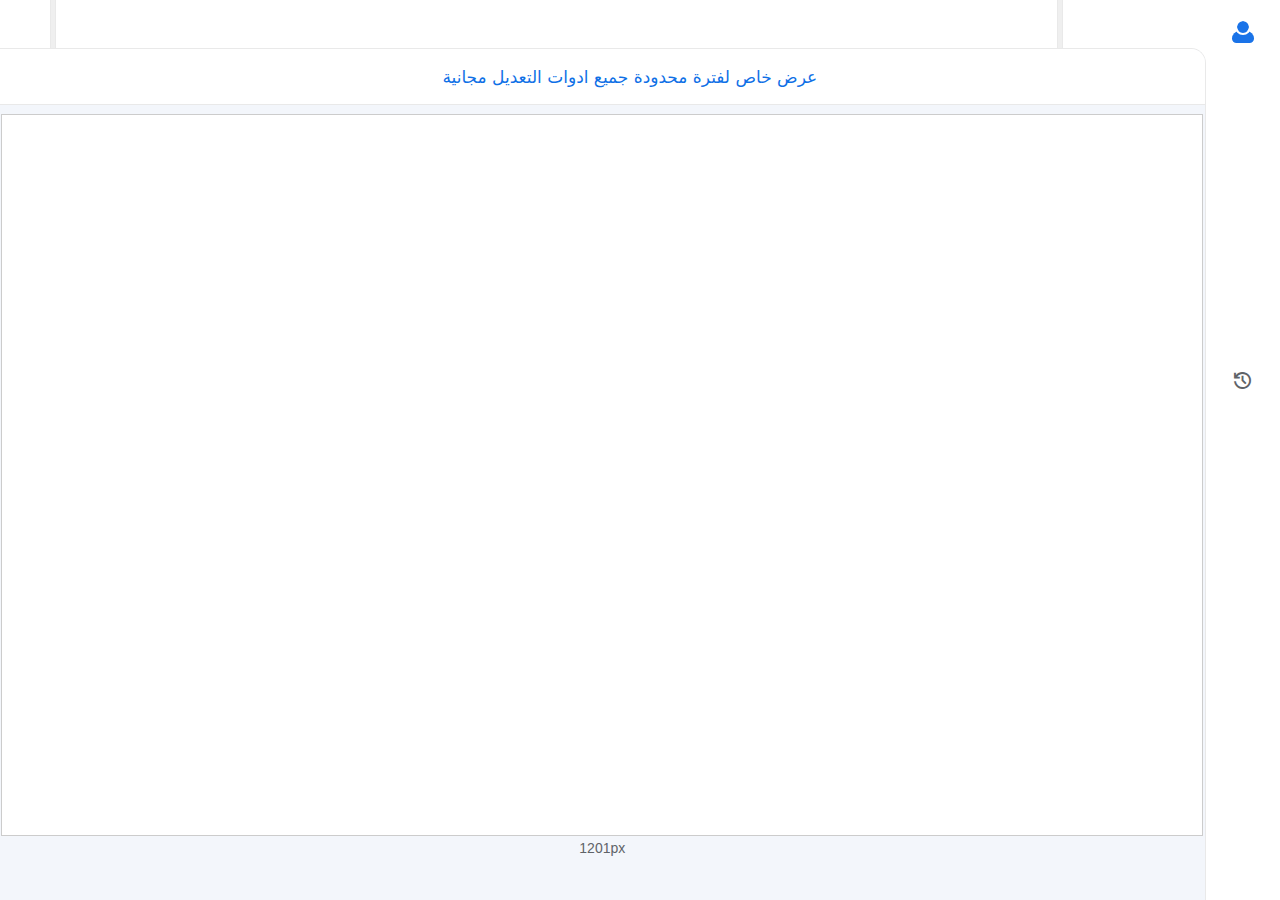
==== index.html @ 9582387e "Update index.html" ====
<!DOCTYPE html>
<html lang="en">
<head>
    <meta charset="UTF-8">
    <meta name="viewport" content="width=device-width, initial-scale=1.0">
    <title>Drawings</title>
    <link rel="icon" type="image/png" href="https://www.desktop-documentaries.com/images/Splice-logo.png">
    <!-- link-css -->
     <link rel="stylesheet" href="css/style1.css">
     <link rel="stylesheet" href="css/screen.css">
    <!-- link-js -->
     <script src="script/script1.js"></script>
    <!-- link-icon -->
    <script src="https://cdnjs.cloudflare.com/ajax/libs/fabric.js/5.2.4/fabric.min.js"></script>
    <link rel='stylesheet' href='https://cdn-uicons.flaticon.com/2.6.0/uicons-bold-rounded/css/uicons-bold-rounded.css'>
    <link rel="stylesheet" href="https://fonts.googleapis.com/css2?family=Material+Symbols+Outlined:opsz,wght,FILL,GRAD@20..48,100..700,0..1,-50..200&icon_names=history" />
    <script type="module" src="https://unpkg.com/ionicons@7.1.0/dist/ionicons/ionicons.esm.js"></script>
</head>
<body>

    <div class="contruol" id="" style="display: none;">
        <div class="flex"><img src="image/Splice-logo.png" style="height: 20px;margin-right: 10px;" alt=""><span>Drawings</span></div>
        <div class="flex">
            <button title="تصغير" onclick="maximizeWindow('normal')"><img style="height: 18px;" src="image/cl.svg" alt=""></button>
            <button title="تقليل" onclick="minimizeWindow()"><ion-icon name="remove-outline"></ion-icon></button>
            <div class="zoo">
                <button title="تكبير" onclick="maximizeWindow('fullscreen')"><ion-icon name="stop-outline"></ion-icon></button>
                <div id="maximizeOptions" class="dropdown">
                    <a class="sos"><label onclick="maximizeWindow('top-half')"><img src="image/Splice-logo.png" alt=""></label><label onclick="maximizeWindow('bottom-half')" style="margin: 0;"><img src="image/Splice-logo.png" alt=""></label></a>
                    <a><label onclick="maximizeWindow('left-half')" style="padding: 27px;"><img src="image/Splice-logo.png" alt=""></label><label onclick="maximizeWindow('right-half')" style="margin: 0;padding: 27px;"><img src="image/Splice-logo.png" alt=""></label></a>
                    <a><label><img src="image/Splice-logo.png" alt=""></label><label><img src="image/Splice-logo.png" alt=""></label><label style="margin: 0;"><img src="image/Splice-logo.png" alt=""></label></a>
                    <a class="xxxx"><label onclick="maximizeWindow('top-left-quarter')"><img src="image/Splice-logo.png" alt=""></label><label onclick="maximizeWindow('top-right-quarter')"><img src="image/Splice-logo.png" alt=""></label><label onclick="maximizeWindow('bottom-left-quarter')" style="margin-bottom: 0;"><img src="image/Splice-logo.png" alt=""></label><label onclick="maximizeWindow('bottom-right-quarter')" style="margin-bottom: 0;"><img src="image/Splice-logo.png" alt=""></label></a>
                </div>
            </div>
            <button title="اغلاق" id="a3" onclick="closeWindow()" style="font-size: 21px;"><ion-icon name="close-outline"></ion-icon></button>  
        </div>
    </div>

    <script>
       // إغلاق التطبيق
function closeWindow() {
    window.close();
}

// تصغير النافذة (إرسالها إلى الخلفية)
function minimizeWindow() {
    window.blur(); // يجعل النافذة في الخلفية
}

// إظهار أو إخفاء خيارات التكبير
function toggleMaximizeOptions() {
    const options = document.getElementById('maximizeOptions');
    options.style.display = options.style.display === 'block' ? '' : 'block';
}

// تنفيذ الخيار المحدد لتكبير النافذة
function maximizeWindow(option) {
    const options = document.getElementById('maximizeOptions');
    options.style.display = ''; // إخفاء قائمة الخيارات بعد الاختيار

    const width = screen.width;
    const height = screen.height;

    let left = 0;
    let top = 0;
    let newWidth = width;
    let newHeight = height;

    switch (option) {
        case 'fullscreen':
            left = 0;
            top = 0;
            newWidth = width;
            newHeight = height;
            break;
        case 'normal':
            newWidth = 800;
            newHeight = 600;
            left = (width - newWidth) / 2;
            top = (height - newHeight) / 2;
            break;
        case 'right-half':
            newWidth = width / 2;
            left = width / 2;
            top = 0;
            newHeight = height;
            break;
        case 'left-half':
            newWidth = width / 2;
            left = 0;
            top = 0;
            newHeight = height;
            break;
        case 'bottom-half':
            newHeight = height / 2;
            left = 0;
            top = height / 2;
            newWidth = width;
            break;
        case 'top-half':
            newHeight = height / 2;
            left = 0;
            top = 0;
            newWidth = width;
            break;
        case 'top-right-quarter':
            newWidth = width / 2;
            newHeight = height / 2;
            left = width / 2;
            top = 0;
            break;
        case 'bottom-right-quarter':
            newWidth = width / 2;
            newHeight = height / 2;
            left = width / 2;
            top = height / 2;
            break;
        case 'top-left-quarter':
            newWidth = width / 2;
            newHeight = height / 2;
            left = 0;
            top = 0;
            break;
        case 'bottom-left-quarter':
            newWidth = width / 2;
            newHeight = height / 2;
            left = 0;
            top = height / 2;
            break;
        default:
            console.error('Invalid maximize option');
            return;
    }

    // تحريك وتغيير حجم النافذة بناءً على الخيار
    window.moveTo(left, top);
    window.resizeTo(newWidth, newHeight);
}

    </script>

    <div class="contenter">
        <!-- 1 -->
            <div class="content1">
                <div class="content1-list">
                    <div class="filter"><button class="flex zo"><ion-icon name="filter-outline"></ion-icon></button></div>
                    <button class="back"><ion-icon name="caret-back-outline"></ion-icon></button>

                    <!-- window -->
                    <div class="window">
                        <div>
                            <div>
                                <div id="container1" class="content-wrapper"> <div class="Open_tap show-button" onclick="showContent(1)"> <a class="v"> <img src="image/1.png" alt=""> <span>قص خلفية الصور</span> </a> </div> <button class="flex zo close-button" onclick="closeDiv(1)"> <ion-icon name="close"></ion-icon> </button> </div>
                                <div id="container2" class="content-wrapper"> <div class="Open_tap show-button" onclick="showContent(2)"> <a class="v"> <img src="image/2.png" alt=""> <span>PDF تعديل ملف</span> </a> </div> <button class="flex zo close-button" onclick="closeDiv(2)"> <ion-icon name="close"></ion-icon> </button> </div>
                            </div>
                        </div>
                        <button class="window-add flex zo" id="showAkolBtn" title="New tab"><ion-icon name="add-outline"></ion-icon></button>
                    </div>

                    <button class="back"><ion-icon name="caret-forward-outline"></ion-icon></button>
                    <div class="back-button">
                        <button class="zo" onclick="undo()"><ion-icon name="arrow-back-outline"></ion-icon></button>
                        <button class="zo" onclick="redo()"><ion-icon name="arrow-forward-outline"></ion-icon></button>
                        <button class="zo" id="resetCanvasBtn"><i class="fi fi-br-rotate-right"></i></button>
                    </div>
                </div>
                <div class="content1-div">
                    <div class="content1-div-div"><div class="flex"><a class="so" style="margin-right: 10px;"></a><span>عرض خاص لفترة محدودة جميع ادوات التعديل مجانية</span></div></div>
                    <!-- ------------------- -->
                    <div id="canvas-container" width="1201px" style="position: relative; height: max-content; display: flex ; justify-content: center;">
                        <canvas id="canvas" width="1200px" height="720px" style="border: solid 1px #ccc;max-width: 100%;"></canvas>
                        <div style="top: 50%; transform: translateX(-50%); position: absolute; left: -29px;">
                            <span style="position: absolute; transform: rotate(90deg);width: max-content;">745px</span>
                        </div>
                        <span style="position: absolute; bottom: -20px; margin: auto;">1201px</span>
                    </div>

                    <!-- --------------------- -->
                    <div id="content1" class="content xxf"><div id="contentex1"></div></div>
                    <div id="content2" class="content xxf"><div id="contentex2"></div></div>
                    
                </div>

                <!-- 1 -->
                <div class="history-div box" id="box1"><div id="shapesContainer"></div></div>

                <!-- 2 -->
                <div class="history-div box" id="box2" style="width: auto;"><div id="lockedItemsContainer"></div></div>

                <!-- 3 -->
                <div class="history-div box" id="box3">
                    <label for="textColor" class="Edit"><a>Edit</a><span>لون النص</span></label>
                    <input type="color" class="haden" id="textColor" value="#000000" onchange="changeTextColor()"/>
                    <label for="shapeColor" class="Edit"><a>Edit</a><span>لون الشكل</span></label>
                    <input type="color" class="haden" id="shapeColor" value="#ff0000" onchange="changeShapeColor()"/>
                    <div onclick="changeColor()" class="Edit"><a>Edit</a><span>لون الخلفية</span></div>
                    <g></g>
                    <label for="shapeOpacity" class="Edit"><a><input type="range" id="shapeOpacity" min="0" max="1" step="0.01" value="1" onchange="changeShapeOpacity()"/></a><span>شفافية الشكل</span></label>
                    <div onclick="changeOpacity()" class="Edit"><a>Edit</a><span>شفافية الخلفية</span></div>
                    <g></g>
                    <div class="Edit">
                        <select class="input" id="textAlign" onchange="changeTextAlignment()">
                            <option value="left">يسار</option>
                            <option value="center">منتصف</option>
                            <option value="right">يمين</option>
                        </select>
                        <span>محاذاة النص</span>
                    </div>
                    <div class="Edit"><input class="input" type="number" id="textSize" value="20" min="10" max="100" onchange="changeTextSize()"/><span>حجم النص</span></div>
                    <g></g>
                    <div onclick="lock()" class="Edit"><a>Edit</a><span>اضافة قفل</span></div>
                    <div onclick="unlock()" class="Edit" style="display: none;"><a style="color: rgb(245, 63, 63);">Delete</a><span>الغاء قفل</span></div>
                </div>

                <!-- 4 -->
                <div class="history-div box" id="box4">
                    <label for="upload" class="Edit"><a>Add</a><span>اضف صورة</span></label>
                    <input type="file" class="haden" id="upload" accept="image/*" />
                    <div onclick="addText()" class="Edit"><a>Add</a><span>اضف نص</span></div>
                    <div onclick="addShadow()" class="Edit"><a>Add</a><span>اضف ظل</span></div>
                    <g></g>
                    <div onclick="removeShadow()" class="Edit"><a>Ok</a><span>ازالة الظل</span></div>
                </div>
                
                <!-- 5 -->
                <div class="history-div box" id="box5">
                    <div class="Edit" onclick="downloadAsImage()"><a>Download</a><img src="https://cdn-icons-png.flaticon.com/512/9205/9205302.png" alt=""></div>
                    <g></g>
                    <div class="Edit" onclick="downloadAsPSD()"><a>Download</a><img src="https://upload.wikimedia.org/wikipedia/commons/thumb/a/af/Adobe_Photoshop_CC_icon.svg/512px-Adobe_Photoshop_CC_icon.svg.png?20200616073617" alt=""></div>
                    <div class="Edit" onclick="downloadAsPremiere()"><a>Download</a><img src="https://upload.wikimedia.org/wikipedia/commons/thumb/4/40/Adobe_Premiere_Pro_CC_icon.svg/2101px-Adobe_Premiere_Pro_CC_icon.svg.png" alt=""></div>
                    <div class="Edit" onclick=""><a>Download</a><img src="https://upload.wikimedia.org/wikipedia/commons/thumb/f/fb/Adobe_Illustrator_CC_icon.svg/1200px-Adobe_Illustrator_CC_icon.svg.png" alt=""></div>
                    <div class="Edit" onclick=""><a>Download</a><img src="https://upload.wikimedia.org/wikipedia/commons/thumb/4/48/Adobe_InDesign_CC_icon.svg/1200px-Adobe_InDesign_CC_icon.svg.png" alt=""></div>
                    <div class="Edit" onclick=""><a>Download</a><img src="https://cdn-icons-png.flaticon.com/512/1014/1014296.png" alt=""></div>
                    <g></g>
                    <div class="Edit"><a>Download</a><img src="https://cdn-icons-png.flaticon.com/512/5968/5968775.png" alt=""></div>
                    <div class="Edit"><a>Download</a><img src="https://files.raycast.com/l1wnrfl0ui0xczjl1mk4qt28ow2t" alt=""></div>
                </div>

                <!-- 6 -->
                <div class="history-div box" id="acuonts">
                    <div class="Edit acuont-div"><a>تسجيل الدخول</a><div class="acuont"><span class="logen"><span></span></span></div></div>
                    <g></g>
                    <div class="Edit"><a>ادعمنا</a><span>ادعمنا لنستمر</span></div>
                    <div class="Edit"><a>مساهمة</a><span>ساهم معنا</span></div>
                    <div class="Edit"><a>مراسلة</a><span>تواصل مع الدعم</span></div>
                    <g></g>
                    <div class="Edit" id="enableAutoSave"><a>Ok</a><span>تفعيل الحفظ التلقائي</span></div>
                    <div class="Edit" id="disableAutoSave"><a style="color: rgb(243, 48, 48);">Cancel</a><span>الغاء الحفظ التلقائي</span></div>
                </div>
            </div>

        <!-- 2 -->
            <div class="content2">
                <button class="flex button1 v zo" id="acuont"><span class="logen"><span></span></span></button>
                <button class="flex button1 v zo" id="toggleBtn4" style="font-size: 24px;"><ion-icon name="add-outline"></ion-icon></button>
                <button class="flex button1 v zo" onclick="duplicate()"><ion-icon name="copy-outline"></ion-icon></button>
                <button class="flex button1 v zo" id="toggleBtn3"><ion-icon name="brush-outline"></ion-icon></button>
                <button class="flex button1 v zo" id="toggleBtn1"><ion-icon name="shapes-outline"></ion-icon></button>
                <button class="flex button1 v zo" id="toggleBtn5"><ion-icon name="download-outline"></ion-icon></button>
                <button class="flex button1 v zo" id="toggleBtn2"><span class="material-symbols-outlined"> history </span></button>
                <button class="flex button1 v zo" onclick="deleteObjects()"><ion-icon name="trash-outline"></ion-icon></button>
            </div>


    </div>

<!--     -->
    <!-- --------------------- -->
     <div id="akol-overlay">
     <div id="akol-popup" class="show">
        <div class="omly">
            <div class="v"><img src="image/Splice-logo.png" style="height: 25px; border-radius: 6px; margin-right: 10px;" alt=""><span>Drawings</span></div>
            <div>
                <div class="acuont flex zo"><span class="logen"><span></span></span></div>
                <button id="closeAkolBtn" class="flex button1 v zo"><ion-icon name="close-outline"></ion-icon></button>
            </div>
        </div>
        <!-- <h2>تصفح إضافاتنا بضغطة زر</h2> -->
        <div class="toggle-button" style="margin: 16px;">
            <div class="Background">
                <div class="Background-div" style="background-image: url(image/download\ \(1\).png);"><span></span><img src="image/download (2).png" alt=""></div>
                <div class="show-div">
                  <img src="image/1.png" alt="">
                  <br>
                  <button onclick="toggleShowButton(1)">Open</button><span>قص خلفية الصور</span>
                  <span class="on"></span>
                </div>
            </div>
            
            <div class="Background">
                <div class="Background-div"><img src="https://www.almowaten.net/wp-content/uploads/2020/09/%D8%AA%D8%AD%D9%88%D9%8A%D9%84-%D8%B5%D9%88%D8%B1%D8%A9-%D8%A7%D9%84%D9%89-pdf.jpg" alt=""></div>
                <div class="show-div">
                  <img src="image/2.png" alt="">
                  <br>
                  <button onclick="toggleShowButton(2)">Open</button><span>PDF تعديل ملف</span>
                </div>
            </div>
          </div>          
     </div>
    </div>

    <script>
        const canvas = new fabric.Canvas('canvas');
    let undoHistory = [];
    let redoHistory = [];

    // رفع الصورة
    // رفع الصورة
document.getElementById('upload').addEventListener('change', function (e) {
    const reader = new FileReader();
    reader.onload = function (event) {
        fabric.Image.fromURL(event.target.result, function (img) {
            canvas.clear();

            // إضافة الصورة بحجمها الأصلي
            canvas.add(img);
            canvas.centerObject(img);  // لضبط الصورة في منتصف الـ canvas
            img.setCoords();
        });
    };
    reader.readAsDataURL(e.target.files[0]);
});


// تمكين سحب وإفلات الصورة
const canvasContainer = document.getElementById('canvas-container');

// إضافة حدث السحب
canvasContainer.addEventListener('dragover', function (e) {
    e.preventDefault();  // منع التصرف الافتراضي للسحب (لا يسمح بإفلات الملفات)
});

canvasContainer.addEventListener('drop', function (e) {
    e.preventDefault();  // منع التصرف الافتراضي (مثل فتح الملف)

    const file = e.dataTransfer.files[0];  // الحصول على الملف الذي تم سحبه
    if (file && file.type.startsWith('image/')) {  // التحقق من أن الملف صورة
        const reader = new FileReader();
        reader.onload = function (event) {
            fabric.Image.fromURL(event.target.result, function (img) {
                canvas.clear();  // مسح الـ Canvas قبل إضافة الصورة

                // إضافة الصورة بحجمها الأصلي
                canvas.add(img);

                // وضع الصورة في منتصف الـ Canvas
                img.set({
                    left: (canvas.width - img.width) / 2,
                    top: (canvas.height - img.height) / 2
                });

                img.setCoords();  // تحديث الإحداثيات
                canvas.renderAll();  // إعادة رسم الـ Canvas
            });
        };
        reader.readAsDataURL(file);  // قراءة الملف كـ URL
    } else {
        alert("يرجى سحب صورة فقط.");
    }
});

    // أدوات التعديل
    function addText() {
        const text = new fabric.Textbox('نص جديد', {
            left: 50,
            top: 50,
            fontSize: 20,
            fill: '#000',
            textAlign: 'left'
        });
        canvas.add(text);
        saveState();
    }

    function changeColor() {
        const color = prompt('اختر لون الخلفية (مثال: red, #00ff00):', '#ffffff');
        canvas.setBackgroundColor(color, canvas.renderAll.bind(canvas));
        saveState();
    }

    function resize() {
        const activeObject = canvas.getActiveObject();
        if (activeObject) {
            const newWidth = parseInt(prompt("أدخل العرض الجديد:", activeObject.width)) || activeObject.width;
            const newHeight = parseInt(prompt("أدخل الارتفاع الجديد:", activeObject.height)) || activeObject.height;
            activeObject.scaleToWidth(newWidth);
            activeObject.scaleToHeight(newHeight);
            canvas.renderAll();
            saveState();
        } else {
            alert("اختر عنصراً لتغيير حجمه!");
        }
    }

    function changeOpacity() {
        const activeObject = canvas.getActiveObject();
        if (activeObject) {
            let opacity = parseFloat(prompt("أدخل نسبة الشفافية (0 إلى 1):", activeObject.opacity));
            if (isNaN(opacity) || opacity < 0 || opacity > 1) {
                alert("الرجاء إدخال قيمة صالحة بين 0 و 1.");
                return;
            }
            activeObject.set('opacity', opacity);
            canvas.renderAll();
            saveState();
        } else {
            alert("اختر عنصراً لتغيير شفافيته!");
        }
    }

    function addShadow() {
    const activeObject = canvas.getActiveObject();
    if (activeObject) {
        // طلب القيم من المستخدم
        const shadowColor = prompt('اختر لون الظل (مثال: rgba(0,0,0,0.5)):', 'rgba(0,0,0,0.5)');
        const shadowBlur = parseInt(prompt('أدخل سماكة الظل (الضبابية):', '10')) || 10;
        const shadowOffsetX = parseInt(prompt('أدخل اتجاه الظل في المحور X (المسافة الأفقية):', '5')) || 5;
        const shadowOffsetY = parseInt(prompt('أدخل اتجاه الظل في المحور Y (المسافة الرأسية):', '5')) || 5;

        // تعيين الظل باستخدام القيم المدخلة
        activeObject.set('shadow', {
            color: shadowColor,
            blur: shadowBlur,
            offsetX: shadowOffsetX,
            offsetY: shadowOffsetY
        });
        
        canvas.renderAll();
        saveState();
    } else {
        alert("اختر عنصراً لإضافة ظل له!");
    }
}

      // إزالة الظل
      function removeShadow() {
        const activeObject = canvas.getActiveObject();
        if (activeObject) {
            activeObject.set('shadow', null);
            canvas.renderAll();
            saveState();
        } else {
            alert("اختر عنصراً لإزالة الظل منه!");
        }
    }

    function duplicate() {
        const activeObject = canvas.getActiveObject();
        if (activeObject) {
            activeObject.clone(function (cloned) {
                cloned.set({ left: activeObject.left + 50, top: activeObject.top + 50 });
                canvas.add(cloned);
                saveState();
            });
        } else {
            alert("اختر عنصراً لنسخه!");
        }
    }

// إضافة دالة لإغلاق العنصر
function lock() {
const activeObject = canvas.getActiveObject();
if (activeObject) {
    // التحقق مما إذا كان العنصر مغلقًا بالفعل
    if (activeObject.selectable === false) {
        alert("العنصر مغلق بالفعل!");
    } else {
        const lockDate = new Date().toLocaleString();  // الحصول على التاريخ والوقت الحالي

        // قفل العنصر
        activeObject.set({
            lockMovementX: true,
            lockMovementY: true,
            lockRotation: true,
            lockScalingX: true,
            lockScalingY: true,
            selectable: false, // منع التحديد
            evented: false // منع التفاعل
        });

        // إضافة العنصر المغلق إلى الديف
        addLockedItemToHistory(activeObject, lockDate);

        canvas.renderAll();
        saveState();
    }
} else {
    alert("اختر عنصراً لقفله!");
}
}

// إضافة العنصر المغلق إلى التاريخ في الديف
function addLockedItemToHistory(object, lockDate) {
const lockedItemsContainer = document.getElementById('lockedItemsContainer');

// إنشاء div جديد لكل عنصر مغلق
const itemDiv = document.createElement('div');
itemDiv.classList.add('locked-item');

// إضافة التاريخ والاسم وزر إلغاء القفل
const itemText = document.createElement('span');
itemText.textContent = `عنصر مغلق في: ${lockDate}`;

const unlockButton = document.createElement('button');
unlockButton.innerHTML = '<ion-icon name="close-outline"></ion-icon>';
unlockButton.onclick = function () {
    unlockItem(object, itemDiv);  // إلغاء القفل عند الضغط
};

// إضافة الكلاسات
unlockButton.classList.add('flex', 'button1', 'zo');


itemDiv.appendChild(itemText);
itemDiv.appendChild(unlockButton);
lockedItemsContainer.appendChild(itemDiv);
}

// دالة لإلغاء قفل العنصر
function unlockItem(object, itemDiv) {
if (object) {
    object.set('lockMovementX', false);
    object.set('lockMovementY', false);
    object.set('lockRotation', false);
    object.set('lockScalingX', false);
    object.set('lockScalingY', false);
    object.set('selectable', true); // تمكين التحديد
    object.set('evented', true); // تمكين التفاعل
    canvas.renderAll();
    saveState();

    // إخفاء العنصر من التاريخ بعد إلغاء قفله
    itemDiv.style.display = 'none';
}
}

    function deleteObjects() {
        const activeObjects = canvas.getActiveObjects();
        if (activeObjects.length > 0) {
            activeObjects.forEach(object => canvas.remove(object));
            saveState();
        } else {
            alert("اختر العناصر التي تريد حذفها!");
        }
    }

    // حفظ الحالة الحالية
    function saveState() {
        undoHistory.push(canvas.toJSON());
        redoHistory = []; // عند حفظ حالة جديدة، يتم مسح ال Redo History
    }

    // تنزيل كصورة
    function downloadAsImage() {
        const dataURL = canvas.toDataURL({ format: 'png' });
        const link = document.createElement('a');
        link.href = dataURL;
        link.download = 'canvas-image.png';
        link.click();
    }

    // تنزيل كملف فوتوشوب (PSD)
    function downloadAsPSD() {
        alert('تنزيل كملف فوتوشوب يتطلب مكتبة خاصة لتحويل البيانات إلى PSD. يمكنك استخدام مكتبات مثل psd.js.');
    }

    // تنزيل كملف أدوبي بريمير
    function downloadAsPremiere() {
        alert('تنزيل كملف أدوبي بريمير يتطلب تنسيق XML مناسب. يمكنك استخدام مكتبات أو حلول برمجية لتصدير هذا النوع من الملفات.');
    }

    // العودة للتعديل السابق (Undo)
    function undo() {
        if (undoHistory.length > 0) {
            const lastState = undoHistory.pop();
            redoHistory.push(canvas.toJSON());
            canvas.loadFromJSON(lastState, function () {
                canvas.renderAll();
            });
        } else {
            alert("لا يمكن العودة للتعديل السابق!");
        }
    }

    // التحديث الجديد (Redo)
    function redo() {
        if (redoHistory.length > 0) {
            const nextState = redoHistory.pop();
            undoHistory.push(canvas.toJSON());
            canvas.loadFromJSON(nextState, function () {
                canvas.renderAll();
            });
        } else {
            alert("لا يوجد تحديث جديد!");
        }
    }

    // تغيير محاذاة النص
    function changeTextAlignment() {
        const alignment = document.getElementById('textAlign').value;
        const activeObject = canvas.getActiveObject();
        if (activeObject && activeObject.type === 'textbox') {
            activeObject.set('textAlign', alignment);
            canvas.renderAll();
            saveState();
        }
    }

    // تغيير حجم النص
    function changeTextSize() {
        const size = parseInt(document.getElementById('textSize').value) || 20;
        const activeObject = canvas.getActiveObject();
        if (activeObject && activeObject.type === 'textbox') {
            activeObject.set('fontSize', size);
            canvas.renderAll();
            saveState();
        }
    }

    // تغيير لون النص
    function changeTextColor() {
        const color = document.getElementById('textColor').value;
        const activeObject = canvas.getActiveObject();
        if (activeObject && activeObject.type === 'textbox') {
            activeObject.set('fill', color);
            canvas.renderAll();
            saveState();
        }
    }

    // تغيير لون الشكل
    function changeShapeColor() {
const color = document.getElementById('shapeColor').value;
const activeObject = canvas.getActiveObject();
if (activeObject) {
    if (activeObject.set) {
        activeObject.set('fill', color);  // تغيير اللون إذا كان الكائن يدعم ذلك
        if (activeObject.type === 'line') {
            activeObject.set('stroke', color);  // تغيير اللون للخطوط (stroke)
        }
        canvas.renderAll();
        saveState();
    }
} else {
    alert("اختر عنصراً لتغيير لونه!");
}
}


    // تغيير شفافية الشكل
    function changeShapeOpacity() {
        const opacity = parseFloat(document.getElementById('shapeOpacity').value);
        const activeObject = canvas.getActiveObject();
        if (activeObject) {
            activeObject.set('opacity', opacity);
            canvas.renderAll();
            saveState();
        }
    }

    // إنشاء الأشكال
    function initializeShapes() {
        const shapesContainer = document.getElementById('shapesContainer');
        const shapes = [
             new fabric.Circle({ radius: 15, fill: 'rgb(95 99 104)' }), // دائرة
    new fabric.Rect({ width: 30, height: 30, fill: 'rgb(95 99 104)' }), // مربع
    new fabric.Triangle({ width: 30, height: 30, fill: 'rgb(95 99 104)' }), // مثلث
    new fabric.Ellipse({ rx: 15, ry: 15, fill: 'rgb(95 99 104)' }), // بيضاوي
    new fabric.Polygon([{ x: 0, y: 0 }, { x: 30, y: 0 }, { x: 15, y: 30 }], { fill: 'rgb(95 99 104)' }), // مثلث مائل
    new fabric.Polygon([{ x: 0, y: 0 }, { x: 15, y: 0 }, { x: 7.5, y: 22.5 }], { fill: 'rgb(95 99 104)' }), // مثلث صغير
    new fabric.Polygon([{ x: 0, y: 0 }, { x: 22.5, y: 0 }, { x: 11.25, y: 11.25 }], { fill: 'rgb(95 99 104)' }), // مثلث مائل آخر
    new fabric.Line([0, 0, 30, 30], { stroke: 'rgb(95 99 104)' }), // خط
    new fabric.Polygon([{ x: 7.5, y: 7.5 }, { x: 30, y: 10 }, { x: 22.5, y: 30 }], { fill: 'rgb(95 99 104)' }), // مثلث مختلف
    new fabric.Rect({ width: 30, height: 30, fill: 'rgb(95 99 104)' }), // مستطيل
    new fabric.Circle({ radius: 15, fill: 'rgb(95 99 104)' }), // دائرة أخرى

    // الأشكال الجديدة:
    new fabric.Polygon([{ x: 15, y: 0 }, { x: 18, y: 7.5 }, { x: 30, y: 7.5 }, { x: 21, y: 12.5 }, { x: 24, y: 20 }, { x: 15, y: 15 }, { x: 6, y: 20 }, { x: 9, y: 12.5 }, { x: 0, y: 7.5 }, { x: 12, y: 7.5 }], { fill: 'rgb(95 99 104)' }), // نجم
    new fabric.Polygon([{ x: 10, y: 0 }, { x: 30, y: 15 }, { x: 15, y: 25 }, { x: 0, y: 15 }], { fill: 'rgb(95 99 104)' }), // شكل رباعي مائل
    new fabric.Polygon([{ x: 0, y: 0 }, { x: 10, y: 10 }, { x: 5, y: 20 }, { x: 0, y: 15 }], { fill: 'rgb(95 99 104)' }), // شبه منحرف
    new fabric.Polygon([{ x: 5, y: 0 }, { x: 25, y: 0 }, { x: 30, y: 20 }, { x: 0, y: 20 }], { fill: 'rgb(95 99 104)' }), // مستطيل مع زاوية حادة
    new fabric.Polygon([{ x: 0, y: 0 }, { x: 15, y: 0 }, { x: 20, y: 15 }, { x: 10, y: 20 }, { x: 0, y: 15 }], { fill: 'rgb(95 99 104)' }), // شكل خماسي
    new fabric.Polygon([{ x: 0, y: 0 }, { x: 5, y: 20 }, { x: 25, y: 20 }, { x: 30, y: 0 }], { fill: 'rgb(95 99 104)' }), // شكل مائل آخر
    new fabric.Polygon([{ x: 15, y: 0 }, { x: 18, y: 5 }, { x: 30, y: 5 }, { x: 20, y: 12 }, { x: 22, y: 20 }, { x: 15, y: 15 }], { fill: 'rgb(95 99 104)' }), // شكل متعدد الأضلاع
    new fabric.Rect({ width: 30, height: 15, fill: 'rgb(95 99 104)' }), // مستطيل صغير
    new fabric.Line([0, 0, 15, 30], { stroke: 'rgb(95 99 104)' }),
        ];

        shapes.forEach(shape => {
            const previewCanvas = document.createElement('canvas');
            previewCanvas.width = 30;
            previewCanvas.height = 30;
            previewCanvas.className = 'shape-preview';
            const previewCtx = new fabric.StaticCanvas(previewCanvas);
            previewCtx.add(shape);

            previewCanvas.addEventListener('click', () => {
                const clone = fabric.util.object.clone(shape);
                clone.set({ left: 100, top: 100 });
                canvas.add(clone);
                saveState();
            });

            shapesContainer.appendChild(previewCanvas);
        });
    }



    let isAutoSaveEnabled = false; // حالة الحفظ التلقائي

// تفعيل الحفظ التلقائي
document.getElementById('enableAutoSave').addEventListener('click', function () {
    isAutoSaveEnabled = true;
    localStorage.setItem('autoSaveEnabled', true);
    alert("تم تفعيل الحفظ التلقائي.");
    saveCanvasToLocalStorage();
});

// إلغاء الحفظ التلقائي
document.getElementById('disableAutoSave').addEventListener('click', function () {
    isAutoSaveEnabled = false;
    localStorage.removeItem('autoSaveEnabled');
    localStorage.removeItem('canvasData');
    alert("تم إلغاء الحفظ التلقائي. لن يتم حفظ أي تغييرات بعد الآن.");
});

// حفظ حالة الـ canvas إلى localStorage
function saveCanvasToLocalStorage() {
    if (isAutoSaveEnabled) {
        const canvasData = canvas.toJSON();
        localStorage.setItem('canvasData', JSON.stringify(canvasData));
    }
}

// استعادة حالة الـ canvas من localStorage
function loadCanvasFromLocalStorage() {
    const autoSaveStatus = localStorage.getItem('autoSaveEnabled');
    if (autoSaveStatus === 'true') {
        isAutoSaveEnabled = true;
        const canvasData = localStorage.getItem('canvasData');
        if (canvasData) {
            canvas.loadFromJSON(canvasData, function () {
                canvas.renderAll();
            });
        }
    }
}

// حفظ تلقائي عند تعديل أو قفل العناصر
canvas.on('object:modified', saveCanvasToLocalStorage);
canvas.on('object:added', saveCanvasToLocalStorage);
canvas.on('object:removed', saveCanvasToLocalStorage);

// تحقق من حالة قفل العناصر واحفظ
canvas.on('object:locked', saveCanvasToLocalStorage);
canvas.on('object:unlocked', saveCanvasToLocalStorage);

// تحميل حالة الـ canvas عند فتح الصفحة
window.addEventListener('load', loadCanvasFromLocalStorage);





        document.getElementById('resetCanvasBtn').addEventListener('click', function () {
        // عرض نافذة التأكيد
        const confirmation = confirm("هل أنت متأكد أنك تريد حذف جميع المحتويات؟");
        
        if (confirmation) {
            // إذا أكد المستخدم، يتم مسح الـ Canvas
            canvas.clear();
            saveState(); // حفظ حالة جديدة بعد الحذف
        } else {
            // إذا ألغى المستخدم، لا يتم فعل شيء
            alert("تم إلغاء عملية إعادة المحتوى.");
        }
    });

    // تهيئة الأشكال
    initializeShapes();
</script>


<script>
 // روابط متعددة لعرضها في الـ divs المختلفة
 const urls = [
      "image.html",  // الرابط الأول
      "pdf.html"                 // الرابط الثاني
    ];

    // دالة لإضافة iframe داخل div بناءً على الرابط
    function addIframeToDiv(divId, url) {
      const iframe = document.createElement("iframe");
      iframe.src = url;
      iframe.width = "100%";      // تعيين العرض إلى 100%
      iframe.height = "600px";    // تعيين الارتفاع
      iframe.frameBorder = "0";   // إزالة الإطار حول الـ iframe

      // إضافة الـ iframe إلى الـ div
      document.getElementById(divId).appendChild(iframe);
    }

    // عند تحميل الصفحة، نقوم بإضافة الـ iframe إلى كل div
    window.onload = function() {
      // إضافة iframe للمحتوى الأول
      addIframeToDiv("contentex1", urls[0]);

      // إضافة iframe للمحتوى الثاني
      addIframeToDiv("contentex2", urls[1]);
    };
</script>
</body>
</html>
---- css/style1.css ----
html {
    scrollbar-width: none;
}
body {
    width: 100%;
    height: var(--height-body);
    margin: 0;
    padding: 0;
    font-size: 14px;
    color: rgb(95 99 104);
    font-family: sans-serif;
    background-color: #fff;
}
/* طبقة التعتيم */
.overlay {
    position: fixed;
    top: 0;
    left: 0;
    width: 100%;
    height: 100%;
    background-color: rgba(0, 0, 0, 0); /* خلفية شفافة */
    z-index: 999; /* فوق جميع العناصر */
    display: none; /* مخفي افتراضيًا */
}
/* list-style */
.flex {
    display: flex;
    justify-content: center;
    align-items: center;
}
.v {
    position: relative;
}
.so {
    background-image: url(https://github.com/Tybascript1234/Drawings/blob/main/ff.png?raw=true);
    background-size: cover;
    display: block;
    width: 45px;
    height: 45px;
}
.v::before {
    z-index: 2;
    position: absolute;
    left: 0;
    top: 0;
    content: '';
    width: var(--width);
    height: var(--height);
}
.zo {
    position: var(--position-relative);
}
.zo::before {
    position: var(--position-absolute);
    width: var(--width);
    height: var(--height);
    z-index: 2;
    content: '';
    background-color: #00000000;
    width: 50%;
    height: 50%;
    border-radius: 50%;
    transition: ease 0.2s;
    left: auto;
    top: auto;
}
.zo:hover::before {
    width: 100%;
    height: 100%;
    background-color: #f3f6fb;
}
.zo:active::before {
    transition: ease 0.1s;
    transform: scale(0.90);
}
.zo:hover {
    color: rgb(57, 60, 63);
}
.zo:hover .logen span {
    outline-color: #f3f6fb;
}
button {
    color: rgb(95 99 104);
    cursor: pointer;
}
:root {
    --width: 100%;
    --height: 100%;
    --height-body: 100vh;
    --width-2: -webkit-fill-available;
    --height-2: -webkit-fill-available;
    --scrollbar-width: none;
    --overflow-hidden: hidden;
    --overflow-auto: auto;
    --overflow-scroll: scroll;
    --display-block: block;
    --display-flex: flex;
    --display-grid: grid;
    --position-absolute: absolute;
    --position-fixed: fixed;
    --position-relative: relative;
}
ion-icon,.material-symbols-outlined,i {
    position: relative;
    z-index: 4;
    user-select: none;
    display: var(--display-block);
}
i {
    display: flex;
    font-size: large;
}
ion-icon::before {
    position: absolute;
    top: 0;
    left: 0;
    z-index: 1;
    width: var(--width);
    height: var(--height);
}

/* the-code */
.contenter {
    display: var(--display-flex);
    width: var(--width);
    height: var(--height);
    position: var(--position-relative);
}
.content1,.content2 {
    height: var(--height-2);
}

/* content1 */
.content1 {
    width: var(--width-2);
    position: relative;
}
.content1-list {
    width: var(--width-2);
    height: 48px;
    display: flex;
    align-items: center;
    background: white;
    position: relative;
    z-index: 120;
    position: absolute;
    top: 0;
}
.content1-list div {
    height: var(--height);
    display: var(--display-flex);
    align-items: center;
}
.filter {
    width: 50px;
}
.filter button {
    margin: auto;
    padding: 0;
    overflow: var(--overflow-hidden);
    width: 37px;
    height: 37px;
    border-radius: 25px;
    border: none;
    background: #0000;
    font-size: 22px;
}
.content1-div {
    overflow: auto;
    position: var(--position-relative);
    width: var(--width-2);
    height: -webkit-fill-available;
    display: var(--display-flex);
    align-items: center;
    margin-top: 48px;
    background-color: #f3f6fb;
    justify-content: center;
    border-top: solid 1px #e9e9e9;
    border-right: solid 1px #e9e9e9;
    border-radius: 0px 15px 0px 0px;
}
.content1-div-div {
    cursor: pointer;
    transition: ease 0.2s;
    position: absolute;
    z-index: 10;
    top: 0;
    left: 0;
    width: var(--width-2);
    display: var(--display-flex);
    align-items: center;
    justify-content: center;
    height: 55px;
    font-size: 17px;
    color: rgb(15 112 230);
    background-color: white;
    font-weight: 500;
    font-family: system-ui;
    border-bottom: solid 1px #e9e9e9;
}
.content1-div-div:hover {
    color: #0a4d9e;
}
.window {
    transition: ease 0.3s;
    flex: 1 1 auto;
    border-left: solid 1px #e9e9e9;
}
.back {
    padding: 0 2px;
    height: 100%;
    font-size: 20px;
    border: none;
    border-left: solid 1px #e9e9e9;
}
.back:hover {
    background-color: #00000018;
}
.back:active {
    background-color: #0000000e;
}
.content2 {
    position: sticky;
    padding: 10px 0;
    width: 79px;
    /* border-right: solid 1px #e9e9e9; */
    text-align: -webkit-center;
    top: 0;
    height: -webkit-fill-available;
}
.button1 {
    transition: ease 0.2s;
    padding: 0;
    overflow: var(--overflow-hidden);
    width: 44px;
    height: 44px;
    border-radius: 25px;
    margin-bottom: 14px;
    border: none;
    background: #0000;
    font-size: 22px;
}
.button1:hover {
    color: rgb(57, 60, 63);
}
.button1 img {
    height: var(--height);
}
.logen {
    z-index: 4;
    position: absolute;
    padding: 6px 11px;
    border-radius: 58px 58px 34px 34px;
    background: #1a73e8;
    display: flex;
    justify-content: center;
    margin-top: 10px;
}
.logen span {
    position: absolute;
    bottom: 10px;
    padding: 6px;
    border-radius: 7px;
    background: #1a73e8;
    outline: solid 2px #fff;
}
.button1 span {
    font-size: 23px;
}
body .acuont-div {
    padding: 8px 16px;
}
.acuont {
    position: relative;
    padding: 10px;
    border-radius: 25px;
    background-color: #f3f6fb;
}
.acuont .logen {
    position: relative;
}
.acuont .logen span {
    outline-color: #f3f6fb;
}


/* history-div */
.history-div {
    transition: opacity 0.5s ease, transform 0.5s ease; /* إضافة التأثيرات للظهور */
    position: absolute;
    display: none;
    right: 0;
    top: 48px;
    padding: 16px 0;
    height: auto;
    width: 276px;
    z-index: 1020;
    background-color: white;
    box-shadow: 0 2px 6px 2px rgba(60,64,67,.15);
}
#shapesContainer body canvas {
    cursor: pointer;
    margin: 4px;
}


/* menu-button */
.Edit {
    display: var(--display-flex);
    align-items: center;
    justify-content: space-between;
    width: var(--width-2);
    height: 38px;
    padding: 0 16px;
    font-size: 16px;
}
g {
    width: var(--width-2);
    height: 1px;
    display: block;
    background: #e4e8ee;
    margin: 4px 0;
}
.Edit a {
    cursor: pointer;
    padding: 5px 14px;
    border-radius: 20px;
    font-size: 14px;
    color: #1a73e8;
    border: solid 1px #e4e8ee;
}
.Edit a:hover {
    color: #1869d3;
    background: #f3f6fb;
}
.Edit img {
    height: 22px;
}


/* back-button */ 
.back-button {
    border-left: solid 1px #e9e9e9;
    margin-right: 8px;
}
.back-button button {
    margin-left: 8px;
    padding: 0;
    overflow: var(--overflow-hidden);
    display: var(--display-flex);
    align-items: center;
    justify-content: center;
    width: 37px;
    height: 37px;
    border-radius: 25px;
    border: none;
    background: #0000;
    font-size: 22px;
}
/* canvas */ 
body #shapesContainer canvas {
    transition: ease 0.2s;
    margin: 2px;
    cursor: pointer;
    border: solid 1px #ffffff00;
}
body #shapesContainer canvas:hover {
    outline: solid 2px #1a73e8;
    border: solid 1px #fff;
    transition: ease 0.0s;
}
body #shapesContainer canvas:active {
    transform: scale(0.95);
    transition: ease 0.1s;
}
.haden {
    display: none;
}
body #canvas {
    background-color: white;
}
.input {
    outline: none;
    cursor: pointer;
    padding: 5px 14px;
    border-radius: 20px;
    font-size: 14px;
    color: #1a73e8;
    border: solid 1px #e4e8ee;
}
.input:hover {
    color: #1869d3;
    background: #f3f6fb;
}


/* locked-item ------------------------------------------------------------ > > > . */
.locked-item {
    padding: 0px 10px;
    border-bottom: 1px solid #ccc;
    background-color: #f9f9f9;
    display: flex;
    justify-content: space-between;
    align-items: center;
    width: max-content;
}
    
.locked-item .button1 {
    margin-bottom: 0;
}
.locked-item .zo:hover::before {
    background-color: #eceef1;
} 
/* window */
.window {
    overflow-x: auto;
    padding-left: 10px;
}
.window .Open_tap {
    position: relative;
    transition: ease 0.2s;
    cursor: pointer;
    display: none;
    font-size: 12px;
    padding: 5px;
    font-family: system-ui;
    border-radius: 12px;
    height: auto;
    outline: solid 1px #cccccc00;
    width: 215px;
    justify-content: space-between;
    user-select: none;
    height: 24px;
    /* overflow: hidden; */
    margin-right: 8px;
}
.window .Open_tap:hover {
    background-color: #ecf1f7;
}
.window .Open_tap::before {
    transition: ease 0.2s;
    position: absolute;
    right: -5px;
    content: '';
    padding: 8px 1px;
    background: #c4d8f1;
}
.window .Open_tap:hover::before {
    background: #0000;
}
.Open_tap a {
    display: var(--display-flex);
    align-items: center;
}
.Open_tap a img {
    margin-right: 8px;
    height: 20px;
    margin-left: 6px;
    outline: solid 1px #cccccc7a;
    border-radius: 4px;
}
body .content-wrapper {
    position: relative;
    height: fit-content;
    width: max-content;
}
.content-wrapper button {
    position: absolute;
    right: 0;
    display: none;
    border: none;
    padding: 3px;
    font-size: 16px;
    border-radius: 25px;
    background: #0000;
    margin-right: 13px;
}
.window-add {
    background: #0000;
    border: none;
    font-size: 22px;
    padding: 5px;
}


/* show --------------------------------------------- */
.show {
    top: 48px;
    background-color: white;
    box-shadow: 0 2px 6px 2px rgba(60, 64, 67, .15);
    position: fixed;
    z-index: 1020;
    left: 50%;
    transform: translateX(-50%);
    width: 980px;
    height: 845px;
    /* height: auto; */
    text-align: center;
    transition: opacity 0.5s ease, transform 0.5s ease;
    font-family: system-ui;
    cursor: context-menu;
}
.show-div {
    position: relative;
    z-index: 2;
    transition: ease 0.2s;
    cursor: pointer;
    width: max-content;
    text-align: center;
    user-select: none;
    text-align: right;
    padding-right: 16px;
    padding-bottom: 20px;
    color: white;
    font-weight: 400;
    text-shadow: 0px 1px 2px #0000007d;
    background: linear-gradient(#00ff0000, #00000000);
    width: -webkit-fill-available;
}
.Background:hover .show-div {
    background: linear-gradient(#00ff0000, #00000094);
}
.show-div button {
    transition: ease 0.2s;
    background: #1a73e8;
    color: white;
    border: none;
    padding: 7px 20px;
    border-radius: 25px;
    margin-right: 12px;
}
.show-div button:hover {
    background: #176cdb;
}
.show-div img {
    transition: ease 0.1s;
    height: 42.3px;
    margin-bottom: 8px;
    box-shadow: 0 1px 3px 2px rgb(0 0 0 / 26%);
    padding: 0;
    border-radius: 6px;
}
body .content {
    overflow-y: hidden;
    top: 0;
    left: 0;
    position: absolute;
    height: -webkit-fill-available;
    background: white;
    z-index: 15;
    display: none;
    width: 100%;
}
body .content div {
    width: var(--width-2);
    height: -webkit-fill-available;
}
body .content iframe {
    width: var(--width-2);
    height: -webkit-fill-available;
}
.show-button:hover {
    box-shadow: -5px 0px 0px #fff;
}
.show-button.xxx {
    background-color: #ecf1f7; /* اللون عند الضغط */
    color: #333333; /* تغيير لون النص إذا لزم الأمر */
    box-shadow: -5px 0px 0px #fff;
}
.show-button.xxx::before {
    background: #0000;
}


/* Background */
.Background {
    user-select: none;
    cursor: pointer;
    overflow: hidden;
    position: relative;
    height: 200px;
    width: 334px;
    text-align: -webkit-right;
    border-radius: 10px;
    background: #00000008;
    margin: 7px;
    display: flex;
    align-items: end;
    justify-content: right;
    outline: solid 1px #e7e7e7;
}
.toggle-button {
    margin-top: 32px;
    flex-wrap: wrap;
    display: flex;
}
.Background-div {
    overflow: hidden;
    position: absolute;
    display: var(--display-flex);
    justify-content: center;
    align-items: center;
    top: 0;
    left: 0;
    width: 100%;
    height: 100%;
    background-size: cover;
}
.Background-div span {
    animation: move2 3s ease-in-out infinite;
    position: absolute;
    left: 0;
    top: 0;
    height: 100%;
    width: 0%;
    display: inline-block;
    --checkerboard-black-color: #f8f9f9;
    --checkerboard-white-color: transparent;
    background-image: linear-gradient(45deg, var(--checkerboard-black-color) 25%, var(--checkerboard-white-color) 25%), linear-gradient(-45deg, var(--checkerboard-black-color) 25%, var(--checkerboard-white-color) 25%), linear-gradient(45deg, var(--checkerboard-white-color) 75%, var(--checkerboard-black-color) 75%), linear-gradient(-45deg, var(--checkerboard-white-color) 75%, var(--checkerboard-black-color) 75%);
    background-size: 20px 20px;
    background-position: 0 0, 0 10px, 10px -10px, -10px 0;
    background-color: white;
    border-right: solid 2px #e9e9e9;
}
.Background-div img {
    position: absolute;
    height: min-content;
    top: 0;
    width: -webkit-fill-available;
}
.on {
    position: absolute;
    bottom: 0;
    display: inline-block;
    width: 100%;
    left: 0;
    height: 3px;
}
.on::before {
    transition: ease 0.2s;
    animation: move2 3s ease-in-out infinite;
    position: absolute;
    content: '';
    left: 0;
    height: 3px;
    width: 0%;
    background: #ffffff00;
}
.Background:hover .on::before {
    background: #ffffffad;
}
@keyframes move2 {
  from {
    width: 0%;
  }
  to {
    width: 100%;
  }
}
.omly {
    display: flex;
    align-items: center;
    justify-content: space-between;
    padding: 8px 16px;
    border-bottom: solid 1px #e9e9e9;
}
.omly div {
    display: var(--display-flex);
    align-items: center;
    font-size: 16px;
}
.omly .acuont {
    cursor: pointer;
    background-color: #0000;
    width: 28px;
    height: 28px;
}
.omly .zo:hover::before {
    background: #f5f5f5;
}
.omly .button1 {
    width: 48px;
    height: 48px;
    font-size: 26px;
    margin: 0;
    margin-left: 8px;
}
#akol-overlay {
    cursor: pointer;
    display: none;
    position: fixed;
    align-items: center;
    justify-content: center;
    top: 0;
    left: 0;
    width: 100%;
    height: 100%;
    background-color: rgba(255, 255, 255, 0.548);
    z-index: 1000;
    pointer-events: none;
}
#akol-overlay.active {
    display: flex;
    pointer-events: auto;
}





/* contruol */
.contruol {
    top: 0;
    position: sticky;
    user-select: none;
    padding-left: 16px;
    width: -webkit-fill-available;
    height: 40px;
    display: var(--display-flex);
    align-items: center;
    justify-content: space-between;
    background: #d3e3fd;
    z-index: 10000;
}
.contruol div {
    height: 100%;
}
.contruol button {
    cursor: context-menu;
    height: 100%;
    border: none;
    width: 47px;
    color: rgb(39, 39, 39);
    background: #0000;
    display: flex;
    align-items: center;
    justify-content: center;
    font-size: 17px;
}
.contruol button:hover {
    background-color: #899ea72c;
}
.contruol button:active {
    background-color: #899ea762;
}
#a3:hover {
    background: #ff0727;
    color: white;
}
#a3:active {
    background: #ff5b71;
    color: white;
}
.zoo {
    position: relative;
}
.zoo:hover div {
    display: flex;
}
.zoo div {
    box-shadow: 0 2px 6px 2px rgba(60, 64, 67, .15);
    position: absolute;
    top: 31px;
    right: -8px;
    padding-right: 10px;
    padding-top: 15px;
    /* padding: 10px; */
    padding-bottom: 0;
    padding-left: 0;
    background: white;
    border: solid 1px #ccc;
    border-radius: 8px;
    height: max-content;
    display: none;
    width: max-content;
    flex-wrap: wrap;
    max-width: 271px;
}
.zoo div a label {
    position: relative;
    display: inline-flex;
    align-items: center;
    justify-content: center;
    padding: 34px 17px;
    border-radius: 5px;
    margin-right: 5px;
    background: #cccccc00;
    border: solid 1px #7e7e7e;
}
.zoo div a label img {
    height: 18px;
    position: absolute;
}
.zoo div a label:hover {
    background: #2f72df;
}
.zoo div a {
    display: flex;
    margin-bottom: 15px;
    margin-left: 15px;
}
html body .sos {
    display: grid;
}
html body .sos label {
    padding: 28.5px 57.5px;
    margin-right: 0;
    margin-bottom: 5px;
}
html body .xxxx {
    flex-wrap: wrap;
    width: 123px;
}
html body .xxxx label {
    padding: 27px 27px;
    margin-bottom: 5px;
}
---- css/screen.css ----
@media screen and (max-width: 600px) {
    body button {
        cursor: context-menu;
    }
}
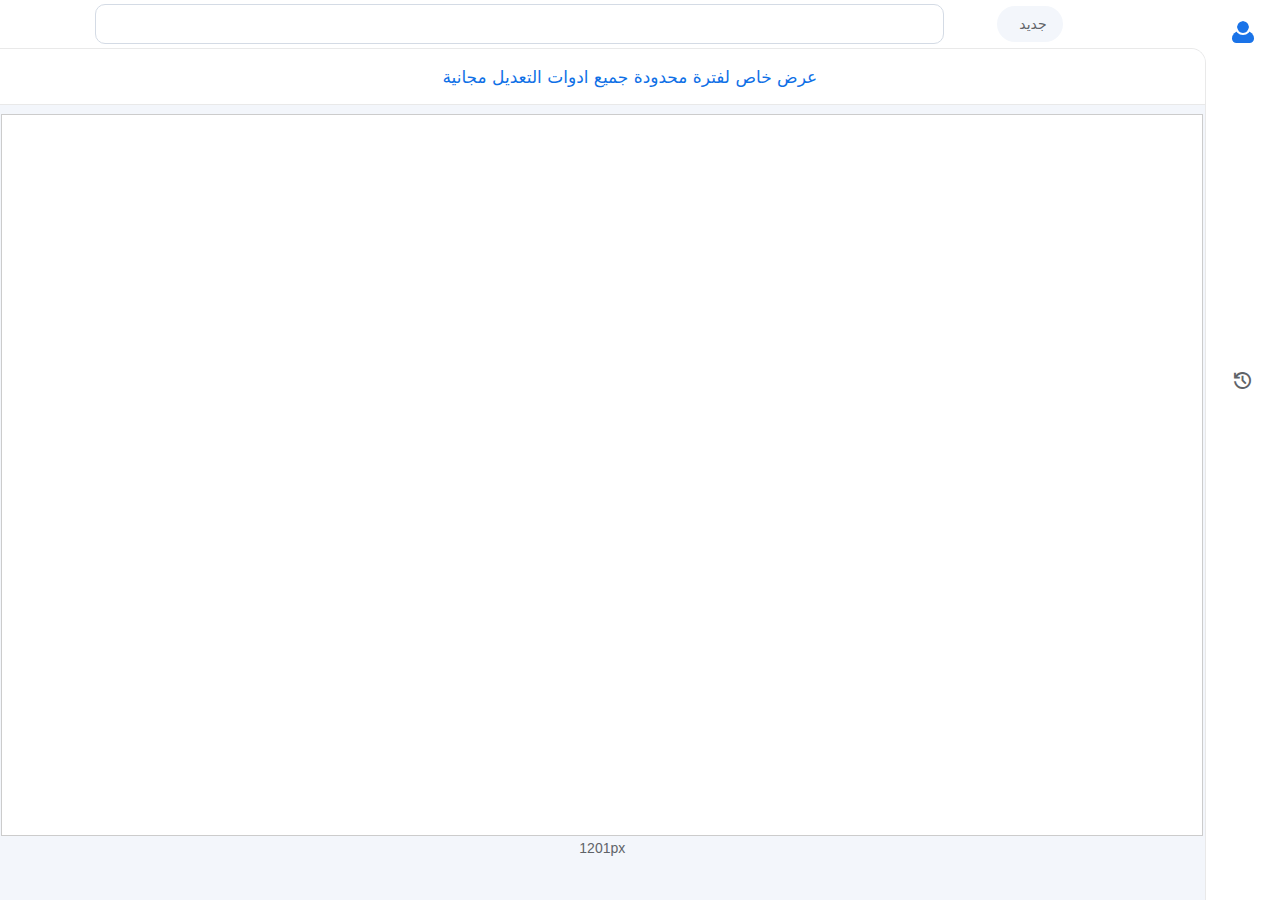
==== commit 9161c9ce: "Update index.html" ====
--- a/index.html
+++ b/index.html
@@ -24,7 +24,7 @@
             <button title="تصغير" onclick="maximizeWindow('normal')"><img style="height: 18px;" src="image/cl.svg" alt=""></button>
             <button title="تقليل" onclick="minimizeWindow()"><ion-icon name="remove-outline"></ion-icon></button>
             <div class="zoo">
-                <button title="تكبير" onclick="maximizeWindow('fullscreen')"><ion-icon name="stop-outline"></ion-icon></button>
+                <button title="تكبير" onclick="maximizeWindow()"><ion-icon name="stop-outline"></ion-icon></button>
                 <div id="maximizeOptions" class="dropdown">
                     <a class="sos"><label onclick="maximizeWindow('top-half')"><img src="image/Splice-logo.png" alt=""></label><label onclick="maximizeWindow('bottom-half')" style="margin: 0;"><img src="image/Splice-logo.png" alt=""></label></a>
                     <a><label onclick="maximizeWindow('left-half')" style="padding: 27px;"><img src="image/Splice-logo.png" alt=""></label><label onclick="maximizeWindow('right-half')" style="margin: 0;padding: 27px;"><img src="image/Splice-logo.png" alt=""></label></a>
@@ -37,7 +37,7 @@
     </div>
 
     <script>
-       // إغلاق التطبيق
+        // إغلاق التطبيق
 function closeWindow() {
     window.close();
 }
@@ -144,7 +144,7 @@
             <div class="content1">
                 <div class="content1-list">
                     <div class="filter"><button class="flex zo"><ion-icon name="filter-outline"></ion-icon></button></div>
-                    <button class="back"><ion-icon name="caret-back-outline"></ion-icon></button>
+                    <button class="back zo flex"><ion-icon name="caret-back-outline"></ion-icon></button>
 
                     <!-- window -->
                     <div class="window">
@@ -157,8 +157,9 @@
                         <button class="window-add flex zo" id="showAkolBtn" title="New tab"><ion-icon name="add-outline"></ion-icon></button>
                     </div>
 
-                    <button class="back"><ion-icon name="caret-forward-outline"></ion-icon></button>
+                    <button class="back zo flex"><ion-icon name="caret-forward-outline"></ion-icon></button>
                     <div class="back-button">
+                        <button class="flex dom" id="toggleBtn6"><ion-icon name="add-outline"></ion-icon><span>جديد</span></button>
                         <button class="zo" onclick="undo()"><ion-icon name="arrow-back-outline"></ion-icon></button>
                         <button class="zo" onclick="redo()"><ion-icon name="arrow-forward-outline"></ion-icon></button>
                         <button class="zo" id="resetCanvasBtn"><i class="fi fi-br-rotate-right"></i></button>
@@ -247,6 +248,14 @@
                     <div class="Edit" id="enableAutoSave"><a>Ok</a><span>تفعيل الحفظ التلقائي</span></div>
                     <div class="Edit" id="disableAutoSave"><a style="color: rgb(243, 48, 48);">Cancel</a><span>الغاء الحفظ التلقائي</span></div>
                 </div>
+                
+                <!-- 7 -->
+                <div class="history-div box" id="box6">
+                    <div class="Edit" style="justify-content: right;"><span>👋 كيف حالك</span></div>
+                    <g></g>
+                    <div class="Edit"><a>انشئ</a><span>حساب جديد</span></div>
+                    <div class="Edit"><a>الغاء</a><span>الغاء الإشتارك</span></div>
+                </div>
             </div>
 
         <!-- 2 -->
--- a/css/style1.css
+++ b/css/style1.css
@@ -10,6 +10,7 @@
     color: rgb(95 99 104);
     font-family: sans-serif;
     background-color: #fff;
+    user-select: none;
 }
 /* طبقة التعتيم */
 .overlay {
@@ -204,20 +205,21 @@
 .window {
     transition: ease 0.3s;
     flex: 1 1 auto;
-    border-left: solid 1px #e9e9e9;
+    /* border-left: solid 1px #e9e9e9; */
 }
 .back {
-    padding: 0 2px;
-    height: 100%;
+    height: 35px;
+    width: 35px;
+    border-radius: 25px;
     font-size: 20px;
     border: none;
-    border-left: solid 1px #e9e9e9;
+    background: #0000;
 }
 .back:hover {
-    background-color: #00000018;
+    background-color: #00000000;
 }
 .back:active {
-    background-color: #0000000e;
+    background-color: #00000000;
 }
 .content2 {
     position: sticky;
@@ -312,7 +314,8 @@
     width: var(--width-2);
     height: 38px;
     padding: 0 16px;
-    font-size: 16px;
+    font-size: 14px;
+    font-family: system-ui;
 }
 g {
     width: var(--width-2);
@@ -340,7 +343,7 @@
 
 /* back-button */ 
 .back-button {
-    border-left: solid 1px #e9e9e9;
+    /* border-left: solid 1px #e9e9e9; */
     margin-right: 8px;
 }
 .back-button button {
@@ -412,9 +415,14 @@
     background-color: #eceef1;
 } 
 /* window */
-.window {
+body .window {
     overflow-x: auto;
-    padding-left: 10px;
+    padding-left: 8px;
+    margin: 4px 10px;
+    height: -webkit-fill-available;
+    background: #f3f6fb00;
+    border: solid 1px #d4dbe5;
+    border-radius: 10px;
 }
 .window .Open_tap {
     position: relative;
@@ -815,3 +823,24 @@
     padding: 27px 27px;
     margin-bottom: 5px;
 }
+body .dom {
+    transition: ease 0.2s;
+    padding: 0 16px;
+    width: max-content;
+    height: 36px;
+    font-weight: 500;
+    font-family: system-ui;
+    font-size: 14px;
+    line-height: 36px;
+    /* border-radius: 25px; */
+    background: #f3f6fb;
+    border-radius: 18px;
+}
+body .dom ion-icon {
+    font-size: 21px;
+    margin-right: 6px;
+}
+body .dom:active {
+    transition: ease 0.0s;
+    transform: scale(0.96);
+}
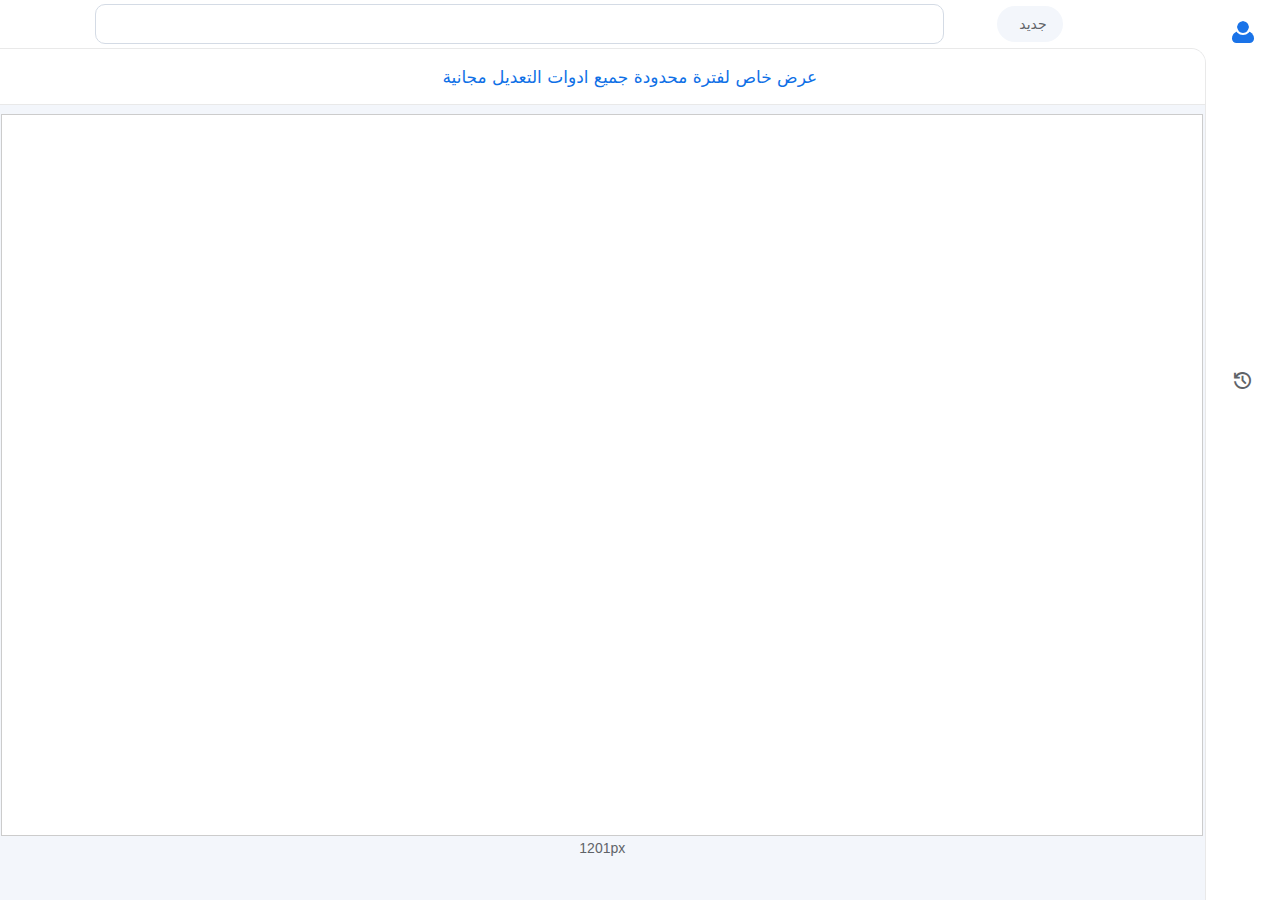
==== commit 053b8b05: "Update index.html" ====
--- a/index.html
+++ b/index.html
@@ -159,7 +159,17 @@
 
                     <button class="back zo flex"><ion-icon name="caret-forward-outline"></ion-icon></button>
                     <div class="back-button">
-                        <button class="flex dom" id="toggleBtn6"><ion-icon name="add-outline"></ion-icon><span>جديد</span></button>
+                        <div class="op">
+                            <button class="flex dom" id="toggleBtn6"><ion-icon name="add-outline"></ion-icon><span>جديد</span></button>
+                            <!-- 7 -->
+                            <div class="history-div box" style="top: 47px;display: none;height: auto;right: 0;" id="box6">
+                                <div class="Edit" style="justify-content: right;height: 38px;"><span>👋 كيف حالك</span></div>
+                                <g></g>
+                                <div style="height: 38px;" class="Edit"><a>انشئ</a><span>حساب جديد</span></div>
+                                <div style="height: 38px;" class="Edit"><a>الغاء</a><span>الغاء الإشتارك</span></div>
+                            </div>
+                        </div>
+                        
                         <button class="zo" onclick="undo()"><ion-icon name="arrow-back-outline"></ion-icon></button>
                         <button class="zo" onclick="redo()"><ion-icon name="arrow-forward-outline"></ion-icon></button>
                         <button class="zo" id="resetCanvasBtn"><i class="fi fi-br-rotate-right"></i></button>
@@ -182,91 +192,96 @@
                     
                 </div>
 
-                <!-- 1 -->
-                <div class="history-div box" id="box1"><div id="shapesContainer"></div></div>
-
-                <!-- 2 -->
-                <div class="history-div box" id="box2" style="width: auto;"><div id="lockedItemsContainer"></div></div>
-
-                <!-- 3 -->
-                <div class="history-div box" id="box3">
-                    <label for="textColor" class="Edit"><a>Edit</a><span>لون النص</span></label>
-                    <input type="color" class="haden" id="textColor" value="#000000" onchange="changeTextColor()"/>
-                    <label for="shapeColor" class="Edit"><a>Edit</a><span>لون الشكل</span></label>
-                    <input type="color" class="haden" id="shapeColor" value="#ff0000" onchange="changeShapeColor()"/>
-                    <div onclick="changeColor()" class="Edit"><a>Edit</a><span>لون الخلفية</span></div>
-                    <g></g>
-                    <label for="shapeOpacity" class="Edit"><a><input type="range" id="shapeOpacity" min="0" max="1" step="0.01" value="1" onchange="changeShapeOpacity()"/></a><span>شفافية الشكل</span></label>
-                    <div onclick="changeOpacity()" class="Edit"><a>Edit</a><span>شفافية الخلفية</span></div>
-                    <g></g>
-                    <div class="Edit">
-                        <select class="input" id="textAlign" onchange="changeTextAlignment()">
-                            <option value="left">يسار</option>
-                            <option value="center">منتصف</option>
-                            <option value="right">يمين</option>
-                        </select>
-                        <span>محاذاة النص</span>
-                    </div>
-                    <div class="Edit"><input class="input" type="number" id="textSize" value="20" min="10" max="100" onchange="changeTextSize()"/><span>حجم النص</span></div>
-                    <g></g>
-                    <div onclick="lock()" class="Edit"><a>Edit</a><span>اضافة قفل</span></div>
-                    <div onclick="unlock()" class="Edit" style="display: none;"><a style="color: rgb(245, 63, 63);">Delete</a><span>الغاء قفل</span></div>
-                </div>
-
-                <!-- 4 -->
-                <div class="history-div box" id="box4">
-                    <label for="upload" class="Edit"><a>Add</a><span>اضف صورة</span></label>
-                    <input type="file" class="haden" id="upload" accept="image/*" />
-                    <div onclick="addText()" class="Edit"><a>Add</a><span>اضف نص</span></div>
-                    <div onclick="addShadow()" class="Edit"><a>Add</a><span>اضف ظل</span></div>
-                    <g></g>
-                    <div onclick="removeShadow()" class="Edit"><a>Ok</a><span>ازالة الظل</span></div>
-                </div>
-                
-                <!-- 5 -->
-                <div class="history-div box" id="box5">
-                    <div class="Edit" onclick="downloadAsImage()"><a>Download</a><img src="https://cdn-icons-png.flaticon.com/512/9205/9205302.png" alt=""></div>
-                    <g></g>
-                    <div class="Edit" onclick="downloadAsPSD()"><a>Download</a><img src="https://upload.wikimedia.org/wikipedia/commons/thumb/a/af/Adobe_Photoshop_CC_icon.svg/512px-Adobe_Photoshop_CC_icon.svg.png?20200616073617" alt=""></div>
-                    <div class="Edit" onclick="downloadAsPremiere()"><a>Download</a><img src="https://upload.wikimedia.org/wikipedia/commons/thumb/4/40/Adobe_Premiere_Pro_CC_icon.svg/2101px-Adobe_Premiere_Pro_CC_icon.svg.png" alt=""></div>
-                    <div class="Edit" onclick=""><a>Download</a><img src="https://upload.wikimedia.org/wikipedia/commons/thumb/f/fb/Adobe_Illustrator_CC_icon.svg/1200px-Adobe_Illustrator_CC_icon.svg.png" alt=""></div>
-                    <div class="Edit" onclick=""><a>Download</a><img src="https://upload.wikimedia.org/wikipedia/commons/thumb/4/48/Adobe_InDesign_CC_icon.svg/1200px-Adobe_InDesign_CC_icon.svg.png" alt=""></div>
-                    <div class="Edit" onclick=""><a>Download</a><img src="https://cdn-icons-png.flaticon.com/512/1014/1014296.png" alt=""></div>
-                    <g></g>
-                    <div class="Edit"><a>Download</a><img src="https://cdn-icons-png.flaticon.com/512/5968/5968775.png" alt=""></div>
-                    <div class="Edit"><a>Download</a><img src="https://files.raycast.com/l1wnrfl0ui0xczjl1mk4qt28ow2t" alt=""></div>
-                </div>
-
-                <!-- 6 -->
-                <div class="history-div box" id="acuonts">
-                    <div class="Edit acuont-div"><a>تسجيل الدخول</a><div class="acuont"><span class="logen"><span></span></span></div></div>
-                    <g></g>
-                    <div class="Edit"><a>ادعمنا</a><span>ادعمنا لنستمر</span></div>
-                    <div class="Edit"><a>مساهمة</a><span>ساهم معنا</span></div>
-                    <div class="Edit"><a>مراسلة</a><span>تواصل مع الدعم</span></div>
-                    <g></g>
-                    <div class="Edit" id="enableAutoSave"><a>Ok</a><span>تفعيل الحفظ التلقائي</span></div>
-                    <div class="Edit" id="disableAutoSave"><a style="color: rgb(243, 48, 48);">Cancel</a><span>الغاء الحفظ التلقائي</span></div>
-                </div>
-                
-                <!-- 7 -->
-                <div class="history-div box" id="box6">
-                    <div class="Edit" style="justify-content: right;"><span>👋 كيف حالك</span></div>
-                    <g></g>
-                    <div class="Edit"><a>انشئ</a><span>حساب جديد</span></div>
-                    <div class="Edit"><a>الغاء</a><span>الغاء الإشتارك</span></div>
-                </div>
             </div>
 
         <!-- 2 -->
             <div class="content2">
-                <button class="flex button1 v zo" id="acuont"><span class="logen"><span></span></span></button>
-                <button class="flex button1 v zo" id="toggleBtn4" style="font-size: 24px;"><ion-icon name="add-outline"></ion-icon></button>
+                <div class="op">
+                   <button class="flex button1 v zo" id="acuont"><span class="logen"><span></span></span></button> 
+                    <!-- 6 -->
+                    <div class="history-div box" style="top: 37px" id="acuonts">
+                        <div class="Edit acuont-div"><a>تسجيل الدخول</a><div class="acuont"><span class="logen"><span></span></span></div></div>
+                        <g></g>
+                        <div class="Edit"><a>ادعمنا</a><span>ادعمنا لنستمر</span></div>
+                        <div class="Edit"><a>مساهمة</a><span>ساهم معنا</span></div>
+                        <div class="Edit"><a>مراسلة</a><span>تواصل مع الدعم</span></div>
+                        <g></g>
+                        <div class="Edit" id="enableAutoSave"><a>Ok</a><span>تفعيل الحفظ التلقائي</span></div>
+                        <div class="Edit" id="disableAutoSave"><a style="color: rgb(243, 48, 48);">Cancel</a><span>الغاء الحفظ التلقائي</span></div>
+                    </div>
+                </div>
+
+                <div class="op">
+                    <button class="flex button1 v zo" id="toggleBtn4" style="font-size: 24px;"><ion-icon name="add-outline"></ion-icon></button>
+                    <!-- 4 -->
+                    <div class="history-div box" id="box4">
+                        <label for="upload" class="Edit"><a>Add</a><span>اضف صورة</span></label>
+                        <input type="file" class="haden" id="upload" accept="image/*" />
+                        <div onclick="addText()" class="Edit"><a>Add</a><span>اضف نص</span></div>
+                        <div onclick="addShadow()" class="Edit"><a>Add</a><span>اضف ظل</span></div>
+                        <g></g>
+                        <div onclick="removeShadow()" class="Edit"><a>Ok</a><span>ازالة الظل</span></div>
+                    </div>
+                </div>
+
                 <button class="flex button1 v zo" onclick="duplicate()"><ion-icon name="copy-outline"></ion-icon></button>
-                <button class="flex button1 v zo" id="toggleBtn3"><ion-icon name="brush-outline"></ion-icon></button>
-                <button class="flex button1 v zo" id="toggleBtn1"><ion-icon name="shapes-outline"></ion-icon></button>
-                <button class="flex button1 v zo" id="toggleBtn5"><ion-icon name="download-outline"></ion-icon></button>
-                <button class="flex button1 v zo" id="toggleBtn2"><span class="material-symbols-outlined"> history </span></button>
+                <div class="op">
+                    <button class="flex button1 v zo" id="toggleBtn3"><ion-icon name="brush-outline"></ion-icon></button>
+                    <!-- 3 -->
+                    <div class="history-div box" id="box3">
+                        <label for="textColor" class="Edit"><a>Edit</a><span>لون النص</span></label>
+                        <input type="color" class="haden" id="textColor" value="#000000" onchange="changeTextColor()"/>
+                        <label for="shapeColor" class="Edit"><a>Edit</a><span>لون الشكل</span></label>
+                        <input type="color" class="haden" id="shapeColor" value="#ff0000" onchange="changeShapeColor()"/>
+                        <div onclick="changeColor()" class="Edit"><a>Edit</a><span>لون الخلفية</span></div>
+                        <g></g>
+                        <label for="shapeOpacity" class="Edit"><a><input type="range" id="shapeOpacity" min="0" max="1" step="0.01" value="1" onchange="changeShapeOpacity()"/></a><span>شفافية الشكل</span></label>
+                        <div onclick="changeOpacity()" class="Edit"><a>Edit</a><span>شفافية الخلفية</span></div>
+                        <g></g>
+                        <div class="Edit">
+                            <select class="input" id="textAlign" onchange="changeTextAlignment()">
+                                <option value="left">يسار</option>
+                                <option value="center">منتصف</option>
+                                <option value="right">يمين</option>
+                            </select>
+                            <span>محاذاة النص</span>
+                        </div>
+                        <div class="Edit"><input class="input" type="number" id="textSize" value="20" min="10" max="100" onchange="changeTextSize()"/><span>حجم النص</span></div>
+                        <g></g>
+                        <div onclick="lock()" class="Edit"><a>Edit</a><span>اضافة قفل</span></div>
+                        <div onclick="unlock()" class="Edit" style="display: none;"><a style="color: rgb(245, 63, 63);">Delete</a><span>الغاء قفل</span></div>
+                    </div>
+                </div>
+
+                <div class="op">
+                    <button class="flex button1 v zo" id="toggleBtn1"><ion-icon name="shapes-outline"></ion-icon></button>
+                    <!-- 1 -->
+                    <div class="history-div box" id="box1"><div id="shapesContainer"></div></div>
+                </div>
+
+                <div class="op">
+                    <button class="flex button1 v zo" id="toggleBtn5"><ion-icon name="download-outline"></ion-icon></button>
+                    <!-- 5 -->
+                    <div class="history-div box" id="box5">
+                        <div class="Edit" onclick="downloadAsImage()"><a>Download</a><img src="https://cdn-icons-png.flaticon.com/512/9205/9205302.png" alt=""></div>
+                        <g></g>
+                        <div class="Edit" onclick="downloadAsPSD()"><a>Download</a><img src="https://upload.wikimedia.org/wikipedia/commons/thumb/a/af/Adobe_Photoshop_CC_icon.svg/512px-Adobe_Photoshop_CC_icon.svg.png?20200616073617" alt=""></div>
+                        <div class="Edit" onclick="downloadAsPremiere()"><a>Download</a><img src="https://upload.wikimedia.org/wikipedia/commons/thumb/4/40/Adobe_Premiere_Pro_CC_icon.svg/2101px-Adobe_Premiere_Pro_CC_icon.svg.png" alt=""></div>
+                        <div class="Edit" onclick=""><a>Download</a><img src="https://upload.wikimedia.org/wikipedia/commons/thumb/f/fb/Adobe_Illustrator_CC_icon.svg/1200px-Adobe_Illustrator_CC_icon.svg.png" alt=""></div>
+                        <div class="Edit" onclick=""><a>Download</a><img src="https://upload.wikimedia.org/wikipedia/commons/thumb/4/48/Adobe_InDesign_CC_icon.svg/1200px-Adobe_InDesign_CC_icon.svg.png" alt=""></div>
+                        <div class="Edit" onclick=""><a>Download</a><img src="https://cdn-icons-png.flaticon.com/512/1014/1014296.png" alt=""></div>
+                        <g></g>
+                        <div class="Edit"><a>Download</a><img src="https://cdn-icons-png.flaticon.com/512/5968/5968775.png" alt=""></div>
+                        <div class="Edit"><a>Download</a><img src="https://files.raycast.com/l1wnrfl0ui0xczjl1mk4qt28ow2t" alt=""></div>
+                    </div>
+                </div>
+
+                <div class="op">
+                    <button class="flex button1 v zo" id="toggleBtn2"><span class="material-symbols-outlined"> history </span></button>
+                    <!-- 2 -->
+                    <div class="history-div box" id="box2" style="width: auto;"><div id="lockedItemsContainer"></div></div>
+                </div>
+
                 <button class="flex button1 v zo" onclick="deleteObjects()"><ion-icon name="trash-outline"></ion-icon></button>
             </div>
 
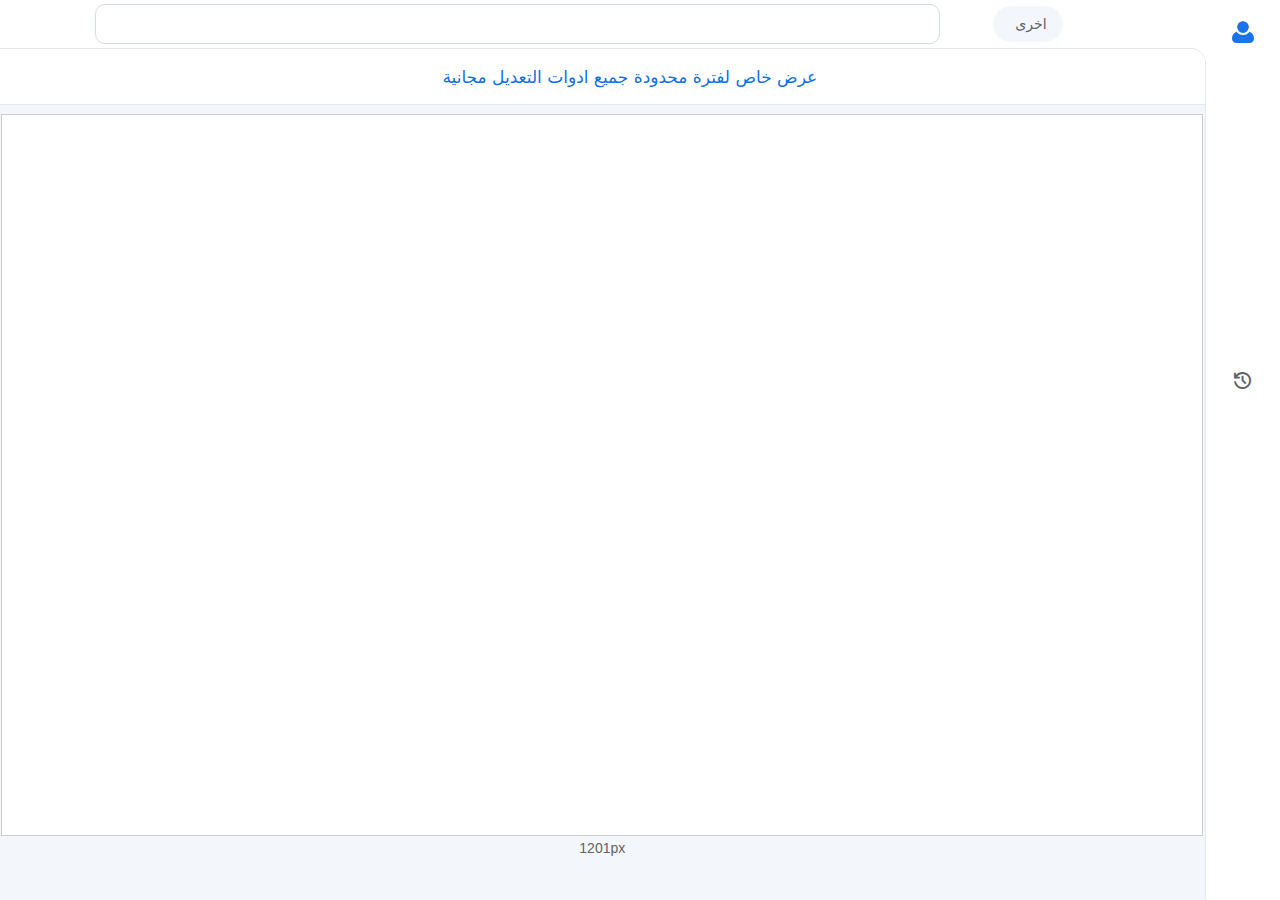
==== commit be72d81e: "Update index.html" ====
--- a/index.html
+++ b/index.html
@@ -143,7 +143,7 @@
         <!-- 1 -->
             <div class="content1">
                 <div class="content1-list">
-                    <div class="filter"><button class="flex zo"><ion-icon name="filter-outline"></ion-icon></button></div>
+                    <div class="filter"><button class="flex zo"><ion-icon name="chevron-down-outline"></ion-icon></button></div>
                     <button class="back zo flex"><ion-icon name="caret-back-outline"></ion-icon></button>
 
                     <!-- window -->
@@ -160,13 +160,15 @@
                     <button class="back zo flex"><ion-icon name="caret-forward-outline"></ion-icon></button>
                     <div class="back-button">
                         <div class="op">
-                            <button class="flex dom" id="toggleBtn6"><ion-icon name="add-outline"></ion-icon><span>جديد</span></button>
+                            <button class="flex dom" id="toggleBtn6"><ion-icon name="add-outline"></ion-icon><span>اخرى</span></button>
                             <!-- 7 -->
                             <div class="history-div box" style="top: 47px;display: none;height: auto;right: 0;" id="box6">
-                                <div class="Edit" style="justify-content: right;height: 38px;"><span>👋 كيف حالك</span></div>
+                                <div class="Edit" style="justify-content: right;height: 38px;"><div id="image-container"><img id="changing-image1" src="" alt=""><img id="changing-image2" src="" style="margin-right: 10px;"></div><span id="changing-text">👋 كيف حالك</span></div>
+                                <g></g>
+                                <div style="height: 38px;" class="Edit"><a>شارك</a><span>شارك ما فعلته</span></div>
                                 <g></g>
                                 <div style="height: 38px;" class="Edit"><a>انشئ</a><span>حساب جديد</span></div>
-                                <div style="height: 38px;" class="Edit"><a>الغاء</a><span>الغاء الإشتارك</span></div>
+                                <div style="height: 38px;" class="Edit"><a style="color: rgb(243, 48, 48);">الغاء</a><span>الغاء الإشتارك</span></div>
                             </div>
                         </div>
                         
@@ -206,8 +208,8 @@
                         <div class="Edit"><a>مساهمة</a><span>ساهم معنا</span></div>
                         <div class="Edit"><a>مراسلة</a><span>تواصل مع الدعم</span></div>
                         <g></g>
-                        <div class="Edit" id="enableAutoSave"><a>Ok</a><span>تفعيل الحفظ التلقائي</span></div>
-                        <div class="Edit" id="disableAutoSave"><a style="color: rgb(243, 48, 48);">Cancel</a><span>الغاء الحفظ التلقائي</span></div>
+                        <div class="Edit" id="enableAutoSave"><a>موافق</a><span>تفعيل الحفظ التلقائي</span></div>
+                        <div class="Edit" id="disableAutoSave"><a style="color: rgb(243, 48, 48);">الغاء</a><span>الغاء الحفظ التلقائي</span></div>
                     </div>
                 </div>
 
--- a/css/style1.css
+++ b/css/style1.css
@@ -229,7 +229,16 @@
     text-align: -webkit-center;
     top: 0;
     height: -webkit-fill-available;
-}
+    z-index: 1000;
+}
+@keyframes move3 {
+    from {
+      margin-top: -12px;
+    }
+    to {
+      /* width: 100%; */
+    }
+  }
 .button1 {
     transition: ease 0.2s;
     padding: 0;
@@ -288,17 +297,18 @@
 
 /* history-div */
 .history-div {
-    transition: opacity 0.5s ease, transform 0.5s ease; /* إضافة التأثيرات للظهور */
+    animation: move3 0.3s ease forwards;
+    transition: opacity 0.5s ease, transform 0.5s ease;
     position: absolute;
     display: none;
-    right: 0;
-    top: 48px;
+    right: 75px;
+    top: 0;
     padding: 16px 0;
     height: auto;
     width: 276px;
     z-index: 1020;
     background-color: white;
-    box-shadow: 0 2px 6px 2px rgba(60,64,67,.15);
+    box-shadow: 0 2px 6px 2px rgba(60, 64, 67, .15);
 }
 #shapesContainer body canvas {
     cursor: pointer;
@@ -587,7 +597,7 @@
     overflow: hidden;
     position: relative;
     height: 200px;
-    width: 334px;
+    width: 302px;
     text-align: -webkit-right;
     border-radius: 10px;
     background: #00000008;
@@ -836,6 +846,9 @@
     background: #f3f6fb;
     border-radius: 18px;
 }
+body .dom:hover {
+    background: #eaecf1;
+}
 body .dom ion-icon {
     font-size: 21px;
     margin-right: 6px;
@@ -844,3 +857,11 @@
     transition: ease 0.0s;
     transform: scale(0.96);
 }
+.op {
+    position: relative;
+}
+#image-container img {
+    height: 20px;
+    box-shadow: 0px 0px 2px #000;
+    margin-right: 8px;
+}
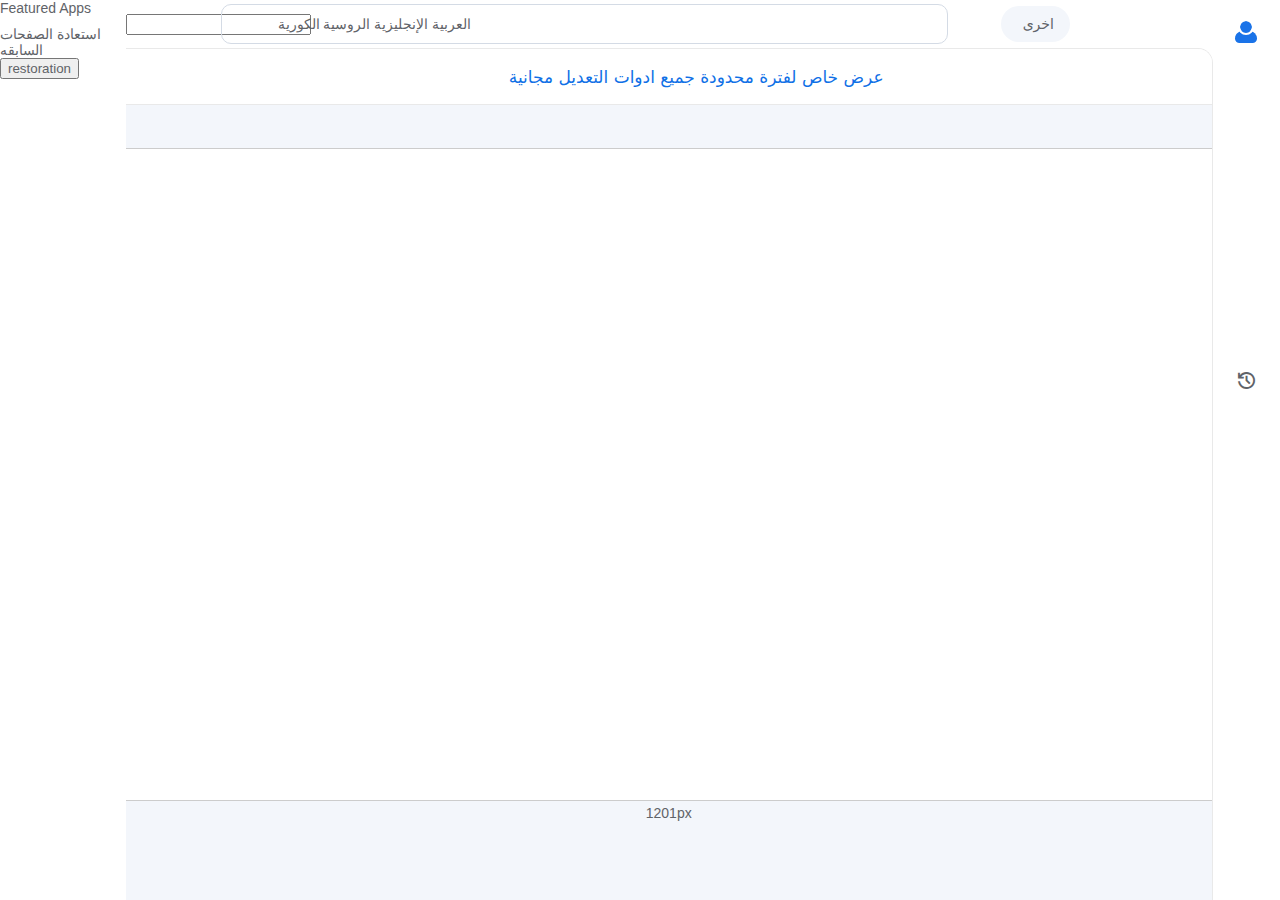
==== commit ff43d7e6: "Update index.html" ====
--- a/index.html
+++ b/index.html
@@ -10,6 +10,7 @@
      <link rel="stylesheet" href="css/screen.css">
     <!-- link-js -->
      <script src="script/script1.js"></script>
+     <script src="script/script2.js"></script>
     <!-- link-icon -->
     <script src="https://cdnjs.cloudflare.com/ajax/libs/fabric.js/5.2.4/fabric.min.js"></script>
     <link rel='stylesheet' href='https://cdn-uicons.flaticon.com/2.6.0/uicons-bold-rounded/css/uicons-bold-rounded.css'>
@@ -140,42 +141,76 @@
     </script>
 
     <div class="contenter">
+        <div class="godn" id="reload-message">
+            <div style="justify-content: left;margin-bottom: 10px;"><div class="logo-app flex"><span class="logo1 flex"><span></span></span></div><span>Featured Apps</span></div>
+            <div>استعادة الصفحات السابقه</div>
+            <div><button id="restore-button">restoration</button></div>
+        </div>
+
         <!-- 1 -->
             <div class="content1">
                 <div class="content1-list">
-                    <div class="filter"><button class="flex zo"><ion-icon name="chevron-down-outline"></ion-icon></button></div>
+                    <div class="filter">
+                        <button class="flex zo"><ion-icon name="chevron-down-outline"></ion-icon></button>
+                        <div class="onlye">
+                            <div class="onlye1 flex">
+                                <div><ion-icon name="chevron-down-outline"></ion-icon><input type="text"></div>
+                                <span></span>
+                            </div>
+                            <div class=""></div>
+                        </div>
+                    </div>
                     <button class="back zo flex"><ion-icon name="caret-back-outline"></ion-icon></button>
 
                     <!-- window -->
                     <div class="window">
+                        <div class="uoser">
+                           <button style="padding: 0;border: none;height: 20px;background: #0000;"><icon style="position: relative;margin-right: 8px;box-shadow: none;margin-bottom: 0;" class="button1 v" id="toggleBtn7"></icon></button> 
+                           <ul class="box" id="box7">
+                            <a>العربية</a>
+                            <a>الإنجليزية</a>
+                            <a>الروسية</a>
+                            <a>الكورية</a>
+                           </ul>
+                        </div>
+                        
                         <div>
                             <div>
                                 <div id="container1" class="content-wrapper"> <div class="Open_tap show-button" onclick="showContent(1)"> <a class="v"> <img src="image/1.png" alt=""> <span>قص خلفية الصور</span> </a> </div> <button class="flex zo close-button" onclick="closeDiv(1)"> <ion-icon name="close"></ion-icon> </button> </div>
                                 <div id="container2" class="content-wrapper"> <div class="Open_tap show-button" onclick="showContent(2)"> <a class="v"> <img src="image/2.png" alt=""> <span>PDF تعديل ملف</span> </a> </div> <button class="flex zo close-button" onclick="closeDiv(2)"> <ion-icon name="close"></ion-icon> </button> </div>
+                                <div id="container3" class="content-wrapper"> <div class="Open_tap show-button" onclick="showContent(3)"> <a class="v"> <img src="image/3.png" alt=""> <span>PDF انشاء فيدو</span> </a> </div> <button class="flex zo close-button" onclick="closeDiv(3)"> <ion-icon name="close"></ion-icon> </button> </div>
+                                <div id="container4" class="content-wrapper"> <div class="Open_tap show-button" onclick="showContent(4)"> <a class="v"> <img src="https://tybascript1234.github.io/Qr-1/New%20Project.png" alt=""> <span>Quran recited</span> </a> </div> <button class="flex zo close-button" onclick="closeDiv(4)"> <ion-icon name="close"></ion-icon> </button> </div>
+                                <div id="container5" class="content-wrapper"> <div class="Open_tap show-button" onclick="showContent(5)"> <a class="v"> <img src="image/download2.png" alt=""> <span>TaibahCart</span> </a> </div> <button class="flex zo close-button" onclick="closeDiv(5)"> <ion-icon name="close"></ion-icon> </button> </div>
+                                <div id="container6" class="content-wrapper"> <div class="Open_tap show-button" onclick="showContent(6)"> <a class="v"> <img src="https://cdn-icons-png.flaticon.com/256/3177/3177440.png" alt=""> <span>Log in</span> </a> </div> <button class="flex zo close-button" onclick="closeDiv(6)"> <ion-icon name="close"></ion-icon> </button> </div>
                             </div>
                         </div>
                         <button class="window-add flex zo" id="showAkolBtn" title="New tab"><ion-icon name="add-outline"></ion-icon></button>
                     </div>
 
                     <button class="back zo flex"><ion-icon name="caret-forward-outline"></ion-icon></button>
-                    <div class="back-button">
-                        <div class="op">
-                            <button class="flex dom" id="toggleBtn6"><ion-icon name="add-outline"></ion-icon><span>اخرى</span></button>
-                            <!-- 7 -->
-                            <div class="history-div box" style="top: 47px;display: none;height: auto;right: 0;" id="box6">
-                                <div class="Edit" style="justify-content: right;height: 38px;"><div id="image-container"><img id="changing-image1" src="" alt=""><img id="changing-image2" src="" style="margin-right: 10px;"></div><span id="changing-text">👋 كيف حالك</span></div>
-                                <g></g>
-                                <div style="height: 38px;" class="Edit"><a>شارك</a><span>شارك ما فعلته</span></div>
-                                <g></g>
-                                <div style="height: 38px;" class="Edit"><a>انشئ</a><span>حساب جديد</span></div>
-                                <div style="height: 38px;" class="Edit"><a style="color: rgb(243, 48, 48);">الغاء</a><span>الغاء الإشتارك</span></div>
+
+                    <div class="goo">
+                        <div class="gox" id="overlay-bottom"></div>
+                       <div class="back-button">
+                            <div class="op">
+                                <button class="flex dom" id="toggleBtn6"><ion-icon name="add-outline"></ion-icon><span>اخرى</span></button>
+                                <!-- 7 -->
+                                <div class="history-div box" style="top: 47px;display: none;height: auto;right: 0;" id="box6">
+                                    <div class="Edit" style="justify-content: right;height: 38px;"><div id="image-container"><img id="changing-image1" src="" alt=""><img id="changing-image2" src="" style="margin-right: 10px;"></div><span id="changing-text">👋 كيف حالك</span></div>
+                                    <g></g>
+                                    <div style="height: 38px;" class="Edit"><a>شارك</a><span>شارك ما فعلته</span></div>
+                                    <g></g>
+                                    <div style="height: 38px;" class="Edit"><a>انشئ</a><span>حساب جديد</span></div>
+                                    <div style="height: 38px;" class="Edit"><a style="color: rgb(243, 48, 48);">الغاء</a><span>الغاء الإشتارك</span></div>
+                                </div>
                             </div>
-                        </div>
-                        
-                        <button class="zo" onclick="undo()"><ion-icon name="arrow-back-outline"></ion-icon></button>
-                        <button class="zo" onclick="redo()"><ion-icon name="arrow-forward-outline"></ion-icon></button>
-                        <button class="zo" id="resetCanvasBtn"><i class="fi fi-br-rotate-right"></i></button>
-                    </div>
+
+                            <button class="zo" onclick="undo()"><ion-icon name="arrow-back-outline"></ion-icon></button>
+                            <button class="zo" onclick="redo()"><ion-icon name="arrow-forward-outline"></ion-icon></button>
+                            <button class="zo" id="resetCanvasBtn"><i class="fi fi-br-rotate-right"></i></button>
+                        </div> 
+                    </div>
+                    
                 </div>
                 <div class="content1-div">
                     <div class="content1-div-div"><div class="flex"><a class="so" style="margin-right: 10px;"></a><span>عرض خاص لفترة محدودة جميع ادوات التعديل مجانية</span></div></div>
@@ -191,6 +226,10 @@
                     <!-- --------------------- -->
                     <div id="content1" class="content xxf"><div id="contentex1"></div></div>
                     <div id="content2" class="content xxf"><div id="contentex2"></div></div>
+                    <div id="content3" class="content xxf"><div id="contentex3"></div></div>
+                    <div id="content4" class="content xxf"><div id="contentex4"></div></div>
+                    <div id="content5" class="content xxf"><div id="contentex5"></div></div>
+                    <div id="content6" class="content xxf"><div id="contentex6"></div></div>
                     
                 </div>
 
@@ -202,7 +241,7 @@
                    <button class="flex button1 v zo" id="acuont"><span class="logen"><span></span></span></button> 
                     <!-- 6 -->
                     <div class="history-div box" style="top: 37px" id="acuonts">
-                        <div class="Edit acuont-div"><a>تسجيل الدخول</a><div class="acuont"><span class="logen"><span></span></span></div></div>
+                        <div class="Edit acuont-div"><a onclick="toggleShowButton(6)">تسجيل الدخول</a><div class="acuont"><span class="logen"><span></span></span></div></div>
                         <g></g>
                         <div class="Edit"><a>ادعمنا</a><span>ادعمنا لنستمر</span></div>
                         <div class="Edit"><a>مساهمة</a><span>ساهم معنا</span></div>
@@ -213,78 +252,82 @@
                     </div>
                 </div>
 
-                <div class="op">
-                    <button class="flex button1 v zo" id="toggleBtn4" style="font-size: 24px;"><ion-icon name="add-outline"></ion-icon></button>
-                    <!-- 4 -->
-                    <div class="history-div box" id="box4">
-                        <label for="upload" class="Edit"><a>Add</a><span>اضف صورة</span></label>
-                        <input type="file" class="haden" id="upload" accept="image/*" />
-                        <div onclick="addText()" class="Edit"><a>Add</a><span>اضف نص</span></div>
-                        <div onclick="addShadow()" class="Edit"><a>Add</a><span>اضف ظل</span></div>
-                        <g></g>
-                        <div onclick="removeShadow()" class="Edit"><a>Ok</a><span>ازالة الظل</span></div>
-                    </div>
-                </div>
-
-                <button class="flex button1 v zo" onclick="duplicate()"><ion-icon name="copy-outline"></ion-icon></button>
-                <div class="op">
-                    <button class="flex button1 v zo" id="toggleBtn3"><ion-icon name="brush-outline"></ion-icon></button>
-                    <!-- 3 -->
-                    <div class="history-div box" id="box3">
-                        <label for="textColor" class="Edit"><a>Edit</a><span>لون النص</span></label>
-                        <input type="color" class="haden" id="textColor" value="#000000" onchange="changeTextColor()"/>
-                        <label for="shapeColor" class="Edit"><a>Edit</a><span>لون الشكل</span></label>
-                        <input type="color" class="haden" id="shapeColor" value="#ff0000" onchange="changeShapeColor()"/>
-                        <div onclick="changeColor()" class="Edit"><a>Edit</a><span>لون الخلفية</span></div>
-                        <g></g>
-                        <label for="shapeOpacity" class="Edit"><a><input type="range" id="shapeOpacity" min="0" max="1" step="0.01" value="1" onchange="changeShapeOpacity()"/></a><span>شفافية الشكل</span></label>
-                        <div onclick="changeOpacity()" class="Edit"><a>Edit</a><span>شفافية الخلفية</span></div>
-                        <g></g>
-                        <div class="Edit">
-                            <select class="input" id="textAlign" onchange="changeTextAlignment()">
-                                <option value="left">يسار</option>
-                                <option value="center">منتصف</option>
-                                <option value="right">يمين</option>
-                            </select>
-                            <span>محاذاة النص</span>
+                <div class="goo">
+                    <div class="gox" id="overlay-top"></div>
+                        <div class="op">
+                        <button class="flex button1 v zo" id="toggleBtn4" style="font-size: 24px;"><ion-icon name="add-outline"></ion-icon></button>
+                        <!-- 4 -->
+                        <div class="history-div box" id="box4">
+                            <label for="upload" class="Edit"><a>Add</a><span>اضف صورة</span></label>
+                            <input type="file" class="haden" id="upload" accept="image/*" />
+                            <div onclick="addText()" class="Edit"><a>Add</a><span>اضف نص</span></div>
+                            <div onclick="addShadow()" class="Edit"><a>Add</a><span>اضف ظل</span></div>
+                            <g></g>
+                            <div onclick="removeShadow()" class="Edit"><a>Ok</a><span>ازالة الظل</span></div>
                         </div>
-                        <div class="Edit"><input class="input" type="number" id="textSize" value="20" min="10" max="100" onchange="changeTextSize()"/><span>حجم النص</span></div>
-                        <g></g>
-                        <div onclick="lock()" class="Edit"><a>Edit</a><span>اضافة قفل</span></div>
-                        <div onclick="unlock()" class="Edit" style="display: none;"><a style="color: rgb(245, 63, 63);">Delete</a><span>الغاء قفل</span></div>
-                    </div>
-                </div>
-
-                <div class="op">
-                    <button class="flex button1 v zo" id="toggleBtn1"><ion-icon name="shapes-outline"></ion-icon></button>
-                    <!-- 1 -->
-                    <div class="history-div box" id="box1"><div id="shapesContainer"></div></div>
-                </div>
-
-                <div class="op">
-                    <button class="flex button1 v zo" id="toggleBtn5"><ion-icon name="download-outline"></ion-icon></button>
-                    <!-- 5 -->
-                    <div class="history-div box" id="box5">
-                        <div class="Edit" onclick="downloadAsImage()"><a>Download</a><img src="https://cdn-icons-png.flaticon.com/512/9205/9205302.png" alt=""></div>
-                        <g></g>
-                        <div class="Edit" onclick="downloadAsPSD()"><a>Download</a><img src="https://upload.wikimedia.org/wikipedia/commons/thumb/a/af/Adobe_Photoshop_CC_icon.svg/512px-Adobe_Photoshop_CC_icon.svg.png?20200616073617" alt=""></div>
-                        <div class="Edit" onclick="downloadAsPremiere()"><a>Download</a><img src="https://upload.wikimedia.org/wikipedia/commons/thumb/4/40/Adobe_Premiere_Pro_CC_icon.svg/2101px-Adobe_Premiere_Pro_CC_icon.svg.png" alt=""></div>
-                        <div class="Edit" onclick=""><a>Download</a><img src="https://upload.wikimedia.org/wikipedia/commons/thumb/f/fb/Adobe_Illustrator_CC_icon.svg/1200px-Adobe_Illustrator_CC_icon.svg.png" alt=""></div>
-                        <div class="Edit" onclick=""><a>Download</a><img src="https://upload.wikimedia.org/wikipedia/commons/thumb/4/48/Adobe_InDesign_CC_icon.svg/1200px-Adobe_InDesign_CC_icon.svg.png" alt=""></div>
-                        <div class="Edit" onclick=""><a>Download</a><img src="https://cdn-icons-png.flaticon.com/512/1014/1014296.png" alt=""></div>
-                        <g></g>
-                        <div class="Edit"><a>Download</a><img src="https://cdn-icons-png.flaticon.com/512/5968/5968775.png" alt=""></div>
-                        <div class="Edit"><a>Download</a><img src="https://files.raycast.com/l1wnrfl0ui0xczjl1mk4qt28ow2t" alt=""></div>
-                    </div>
-                </div>
-
-                <div class="op">
-                    <button class="flex button1 v zo" id="toggleBtn2"><span class="material-symbols-outlined"> history </span></button>
-                    <!-- 2 -->
-                    <div class="history-div box" id="box2" style="width: auto;"><div id="lockedItemsContainer"></div></div>
-                </div>
-
-                <button class="flex button1 v zo" onclick="deleteObjects()"><ion-icon name="trash-outline"></ion-icon></button>
+                    </div>
+                
+                    <button class="flex button1 v zo" onclick="duplicate()"><ion-icon name="copy-outline"></ion-icon></button>
+                    <div class="op">
+                        <button class="flex button1 v zo" id="toggleBtn3"><ion-icon name="brush-outline"></ion-icon></button>
+                        <!-- 3 -->
+                        <div class="history-div box" id="box3">
+                            <label for="textColor" class="Edit"><a>Edit</a><span>لون النص</span></label>
+                            <input type="color" class="haden" id="textColor" value="#000000" onchange="changeTextColor()"/>
+                            <label for="shapeColor" class="Edit"><a>Edit</a><span>لون الشكل</span></label>
+                            <input type="color" class="haden" id="shapeColor" value="#ff0000" onchange="changeShapeColor()"/>
+                            <div onclick="changeColor()" class="Edit"><a>Edit</a><span>لون الخلفية</span></div>
+                            <g></g>
+                            <label for="shapeOpacity" class="Edit"><a><input type="range" id="shapeOpacity" min="0" max="1" step="0.01" value="1" onchange="changeShapeOpacity()"/></a><span>شفافية الشكل</span></label>
+                            <div onclick="changeOpacity()" class="Edit"><a>Edit</a><span>شفافية الخلفية</span></div>
+                            <g></g>
+                            <div class="Edit">
+                                <select class="input" id="textAlign" onchange="changeTextAlignment()">
+                                    <option value="left">يسار</option>
+                                    <option value="center">منتصف</option>
+                                    <option value="right">يمين</option>
+                                </select>
+                                <span>محاذاة النص</span>
+                            </div>
+                            <div class="Edit"><input class="input" type="number" id="textSize" value="20" min="10" max="100" onchange="changeTextSize()"/><span>حجم النص</span></div>
+                            <g></g>
+                            <div onclick="lock()" class="Edit"><a>Edit</a><span>اضافة قفل</span></div>
+                            <div onclick="unlock()" class="Edit" style="display: none;"><a style="color: rgb(245, 63, 63);">Delete</a><span>الغاء قفل</span></div>
+                        </div>
+                    </div>
+                
+                    <div class="op">
+                        <button class="flex button1 v zo" id="toggleBtn1"><ion-icon name="shapes-outline"></ion-icon></button>
+                        <!-- 1 -->
+                        <div class="history-div box" id="box1"><div id="shapesContainer"></div></div>
+                    </div>
+                
+                    <div class="op">
+                        <button class="flex button1 v zo" id="toggleBtn5"><ion-icon name="download-outline"></ion-icon></button>
+                        <!-- 5 -->
+                        <div class="history-div box z4" id="box5">
+                            <div class="Edit" onclick="downloadAsImage()"><a>Download</a><img src="https://cdn-icons-png.flaticon.com/512/9205/9205302.png" alt=""></div>
+                            <g></g>
+                            <div class="Edit" onclick="downloadAsPSD()"><a>Download</a><img src="https://upload.wikimedia.org/wikipedia/commons/thumb/a/af/Adobe_Photoshop_CC_icon.svg/512px-Adobe_Photoshop_CC_icon.svg.png?20200616073617" alt=""></div>
+                            <div class="Edit" onclick="downloadAsPremiere()"><a>Download</a><img src="https://upload.wikimedia.org/wikipedia/commons/thumb/4/40/Adobe_Premiere_Pro_CC_icon.svg/2101px-Adobe_Premiere_Pro_CC_icon.svg.png" alt=""></div>
+                            <div class="Edit" onclick=""><a>Download</a><img src="https://upload.wikimedia.org/wikipedia/commons/thumb/f/fb/Adobe_Illustrator_CC_icon.svg/1200px-Adobe_Illustrator_CC_icon.svg.png" alt=""></div>
+                            <div class="Edit" onclick=""><a>Download</a><img src="https://upload.wikimedia.org/wikipedia/commons/thumb/4/48/Adobe_InDesign_CC_icon.svg/1200px-Adobe_InDesign_CC_icon.svg.png" alt=""></div>
+                            <div class="Edit" onclick=""><a>Download</a><img src="https://cdn-icons-png.flaticon.com/512/1014/1014296.png" alt=""></div>
+                            <g></g>
+                            <div class="Edit"><a>Download</a><img src="https://cdn-icons-png.flaticon.com/512/5968/5968775.png" alt=""></div>
+                            <div class="Edit"><a>Download</a><img src="https://files.raycast.com/l1wnrfl0ui0xczjl1mk4qt28ow2t" alt=""></div>
+                        </div>
+                    </div>
+                
+                    <div class="op">
+                        <button class="flex button1 v zo" id="toggleBtn2"><span class="material-symbols-outlined"> history </span></button>
+                        <!-- 2 -->
+                        <div class="history-div box" id="box2" style="width: auto;"><div id="lockedItemsContainer"></div></div>
+                    </div>
+                
+                    <button class="flex button1 v zo" onclick="deleteObjects()"><ion-icon name="trash-outline"></ion-icon></button>
+                </div>
+                
             </div>
 
 
@@ -295,37 +338,84 @@
      <div id="akol-overlay">
      <div id="akol-popup" class="show">
         <div class="omly">
-            <div class="v"><img src="image/Splice-logo.png" style="height: 25px; border-radius: 6px; margin-right: 10px;" alt=""><span>Drawings</span></div>
+            <div class="v"><div class="logo-app flex"><span class="logo1 flex"><span></span></span></div><span>Featured Apps</span></div>
             <div>
-                <div class="acuont flex zo"><span class="logen"><span></span></span></div>
+                <div class="op">
+                    <button class="acuont button1 flex zo v" id="aass2"><span class="logen"><span></span></span></button>
+                    <!-- 7 -->
+                    <div class="history-div box" id="aass" style="display: none;">
+                        <div class="Edit"><a>ارسال طلب</a><span>ساهم بإضافه</span></div>
+                        <div class="Edit"><a>قراءة</a><span>سياسة الخصوصية</span></div>
+                        <g></g>
+                        <div class="Edit"><a style="color: rgb(243, 48, 48);">ابلغ</a><span>ابلاغ عن مشكلة</span></div>
+                    </div>
+                </div>
                 <button id="closeAkolBtn" class="flex button1 v zo"><ion-icon name="close-outline"></ion-icon></button>
             </div>
         </div>
         <!-- <h2>تصفح إضافاتنا بضغطة زر</h2> -->
         <div class="toggle-button" style="margin: 16px;">
-            <div class="Background">
+            <div class="Background v">
                 <div class="Background-div" style="background-image: url(image/download\ \(1\).png);"><span></span><img src="image/download (2).png" alt=""></div>
                 <div class="show-div">
                   <img src="image/1.png" alt="">
                   <br>
-                  <button onclick="toggleShowButton(1)">Open</button><span>قص خلفية الصور</span>
+                  <a><icon></icon> Featured Apps المطور</a>
+                  <br>
+                  <button onclick="toggleShowButton(1)">Open</button><span class="zom">قص خلفية الصور</span>
                   <span class="on"></span>
                 </div>
             </div>
             
-            <div class="Background">
+            <div class="Background v">
                 <div class="Background-div"><img src="https://www.almowaten.net/wp-content/uploads/2020/09/%D8%AA%D8%AD%D9%88%D9%8A%D9%84-%D8%B5%D9%88%D8%B1%D8%A9-%D8%A7%D9%84%D9%89-pdf.jpg" alt=""></div>
                 <div class="show-div">
                   <img src="image/2.png" alt="">
                   <br>
-                  <button onclick="toggleShowButton(2)">Open</button><span>PDF تعديل ملف</span>
+                  <a><icon></icon> Marquee المطور</a>
+                  <br>
+                  <button onclick="toggleShowButton(2)">Open</button><span class="zom">PDF تعديل ملف</span>
+                </div>
+            </div>
+            
+            <div class="Background v">
+                <div class="Background-div"><img src="https://media.screenpal.com/blog/wp-content/uploads/2020/01/13070818/animated-movies.gif" alt="" style="height: -webkit-fill-available;width: auto;"></div>
+                <div class="show-div">
+                  <img src="image/3.png" alt="">
+                  <br>
+                  <a><icon></icon> المطور عمر احمد</a>
+                  <br>
+                  <button onclick="toggleShowButton(3)">Open</button><span class="zom">mp4 + GIF  انشاء فيديو</span>
+                </div>
+            </div>
+
+            <div class="Background v">
+                <div class="Background-div"><img src="https://yallaapk.com/wp-content/uploads/2024/02/26-14.webp" alt="" style="height: -webkit-fill-available;width: auto;"></div>
+                <div class="show-div">
+                  <img src="https://tybascript1234.github.io/Qr-1/New%20Project.png" alt="">
+                  <br>
+                  <a><icon style="background-image: url(https://cdn-icons-png.flaticon.com/256/594/594903.png);"></icon>Creative Clouds IT المطور</a>
+                  <br>
+                  <button onclick="toggleShowButton(4)">Open</button><span class="zom">قرائة واستماع وتنزيل الرقرآن الكريم</span>
+                </div>
+            </div>
+
+            
+            <div class="Background v">
+                <div class="Background-div"><img src="https://d2ir6aubdks4z1.cloudfront.net/images/promo/39/Men_-_Mobile.jpg?t=1722075760" alt="" style="height: -webkit-fill-available;width: auto;"></div>
+                <div class="show-div">
+                  <img src="image/download2.png" alt="">
+                  <br>
+                  <a><icon style="background-image: url(https://cdn-icons-png.flaticon.com/256/594/594903.png);"></icon>Creative Clouds IT المطور</a>
+                  <br>
+                  <button onclick="toggleShowButton(5)">Open</button><span class="zom">TaibahCart</span>
                 </div>
             </div>
           </div>          
      </div>
     </div>
 
-    <script>
+<script>
         const canvas = new fabric.Canvas('canvas');
     let undoHistory = [];
     let redoHistory = [];
@@ -812,7 +902,11 @@
  // روابط متعددة لعرضها في الـ divs المختلفة
  const urls = [
       "image.html",  // الرابط الأول
-      "pdf.html"                 // الرابط الثاني
+      "pdf.html",
+      "video.html",
+      "https://tybascript1234.github.io/Qr-1/",                 // الرابط الثاني
+      "https://creativecloudsit.com/?srsltid=AfmBOoryx9INV5evNLKCM99QN71MDTqAPQNo9vhthw4aUT562Z5hDHH9",
+      "https://tybascript1234.github.io/settings/page1.html"    
     ];
 
     // دالة لإضافة iframe داخل div بناءً على الرابط
@@ -834,6 +928,18 @@
 
       // إضافة iframe للمحتوى الثاني
       addIframeToDiv("contentex2", urls[1]);
+
+      // إضافة iframe للمحتوى الثاني
+      addIframeToDiv("contentex3", urls[2]);
+
+      // إضافة iframe للمحتوى الثاني
+      addIframeToDiv("contentex4", urls[3]);
+      
+      // إضافة iframe للمحتوى الثاني
+      addIframeToDiv("contentex5", urls[4]);
+       
+      // إضافة iframe للمحتوى الثاني
+      addIframeToDiv("contentex6", urls[5]);
     };
 </script>
 </body>
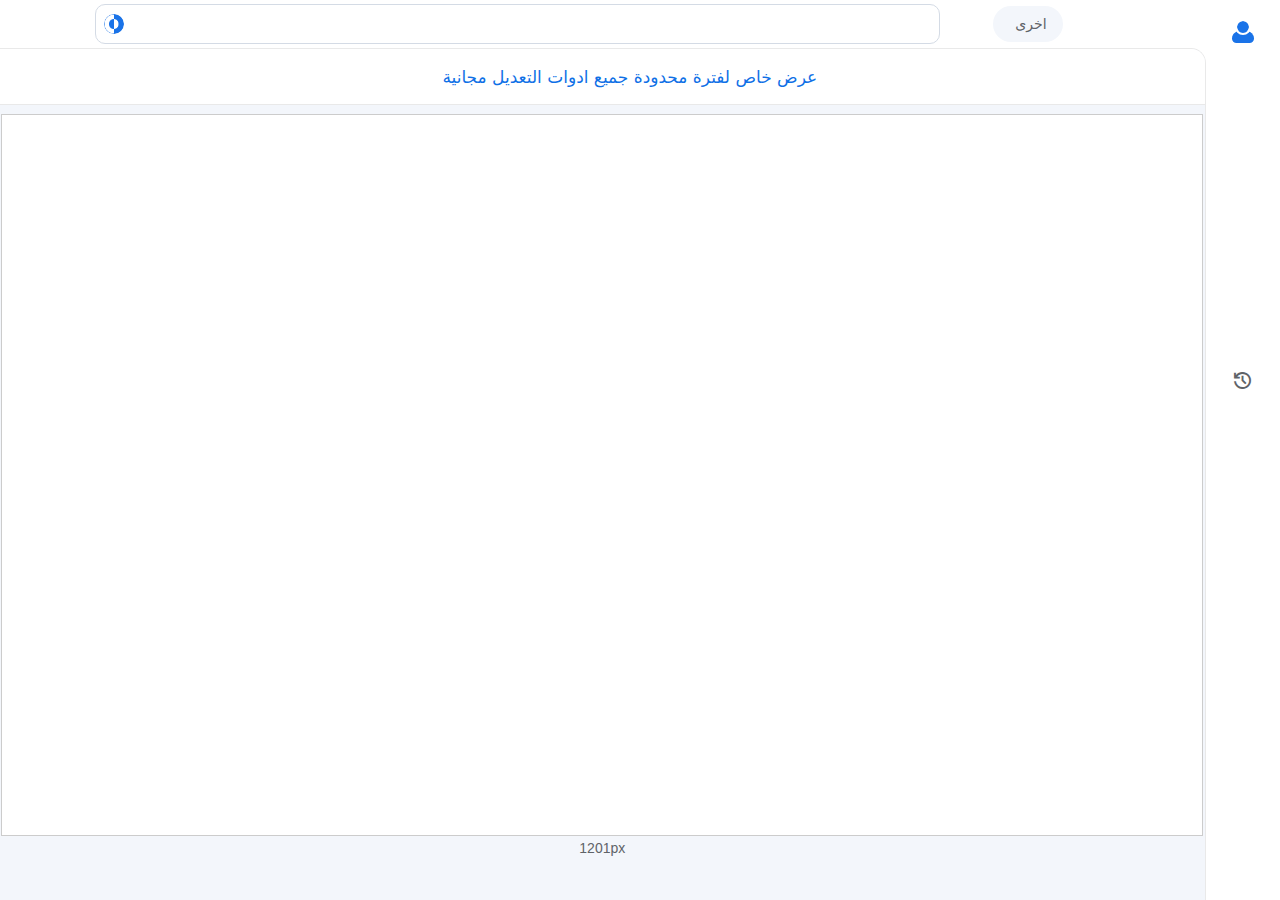
==== commit 4cba3392: "Update index.html" ====
--- a/index.html
+++ b/index.html
@@ -276,6 +276,7 @@
                             <input type="color" class="haden" id="textColor" value="#000000" onchange="changeTextColor()"/>
                             <label for="shapeColor" class="Edit"><a>Edit</a><span>لون الشكل</span></label>
                             <input type="color" class="haden" id="shapeColor" value="#ff0000" onchange="changeShapeColor()"/>
+                            <div id="colorShapesButton" class="Edit"><a>Edit</a><span>لون الصور</span></div>
                             <div onclick="changeColor()" class="Edit"><a>Edit</a><span>لون الخلفية</span></div>
                             <g></g>
                             <label for="shapeOpacity" class="Edit"><a><input type="range" id="shapeOpacity" min="0" max="1" step="0.01" value="1" onchange="changeShapeOpacity()"/></a><span>شفافية الشكل</span></label>
@@ -299,7 +300,69 @@
                     <div class="op">
                         <button class="flex button1 v zo" id="toggleBtn1"><ion-icon name="shapes-outline"></ion-icon></button>
                         <!-- 1 -->
-                        <div class="history-div box" id="box1"><div id="shapesContainer"></div></div>
+                        <div class="history-div box" id="box1">
+                            <xo>الأشكال</xo>
+                            <div id="shapesContainer"></div>
+                            <div class="z shapes-container ww" style="display: none;">
+                                <img class="shape-image" title="معين" src="image2/e1.png" alt="">
+                                <img class="shape-image" title="خماسي" src="image2/e2.png" alt="">
+                                <img class="shape-image" title="بيضاوي" src="image2/e3.png" alt="">
+                                <img class="shape-image" title="مربع" src="image2/e4.jpg" alt="">
+                                <img class="shape-image" title="نجمة" src="image2/e5.png" alt="">
+                                <img class="shape-image" title="ثماني" src="image2/e6.png" alt="">
+                                <img class="shape-image" title="سداسي" src="image2/e7.png" alt="">
+                                <img class="shape-image" title="دائرة" src="image2/e8.png" alt="">
+                                <img class="shape-image" title="هلال" src="image2/e9.png" alt="">
+                                <img class="shape-image" title="مستطيل" src="image2/e10.png" alt="">
+                                <img class="shape-image" title="مثل" src="image2/e11.png" alt="">
+                            </div>
+                            <xo>اشخاص</xo>
+                            <div class="z shapes-container">
+                                <img class="shape-image" src="image2/1.png" alt="">
+                                <img class="shape-image" src="image2/2.png" alt="">
+                                <img class="shape-image" src="image2/3.png" alt="">
+                                <img class="shape-image" src="image2/4.png" alt="">
+                                <img class="shape-image" src="image2/5.png" alt="">
+                                <img class="shape-image" src="image2/6.png" alt="">
+                                <img class="shape-image" src="image2/7.png" alt="">
+                                <img class="shape-image" src="image2/11.png" alt="">
+                                <img class="shape-image" src="image2/16.png" alt="">
+                            </div>
+                            <xo>إطارت</xo>
+                            <div class="z shapes-container xx3">
+                                <img class="shape-image" src="image2/8.png" alt="">
+                                <img class="shape-image" src="image2/9.png" alt="">
+                                <img class="shape-image" src="image2/10.png" alt="">
+                                <img class="shape-image" src="image2/17.png" alt="">
+                                <img class="shape-image" src="image2/18.png" alt="">
+                                <img class="shape-image" src="image2/19.png" alt="">
+                                <img class="shape-image" src="image2/32.png" alt="">
+                                <img class="shape-image" src="image2/33.png" alt="">
+                                <img class="shape-image" src="image2/34.png" alt="">
+                                <img class="shape-image" src="image2/35.png" alt="">
+                                <img class="shape-image" src="image2/36.png" alt="">
+                                <img class="shape-image" src="image2/37.png" alt="">
+                            </div>
+                            <xo>Emoji</xo>
+                            <div class="z shapes-container ww">
+                                <img class="shape-image" src="image2/12.png" alt="">
+                                <img class="shape-image" src="image2/13.png" alt="">
+                                <img class="shape-image" src="image2/14.png" alt="">
+                                <img class="shape-image" src="image2/15.png" alt="">
+                                <img class="shape-image" src="image2/20.webp" alt="">
+                                <img class="shape-image" src="image2/21.webp" alt="">
+                                <img class="shape-image" src="image2/22.webp" alt="">
+                                <img class="shape-image" src="image2/23.png" alt="">
+                                <img class="shape-image" src="image2/24.png" alt="">
+                                <img class="shape-image" src="image2/25.png" alt="">
+                                <img class="shape-image" src="image2/26.png" alt="">
+                                <img class="shape-image" src="image2/27.png" alt="">
+                                <img class="shape-image" src="image2/28.png" alt="">
+                                <img class="shape-image" src="image2/29.png" alt="">
+                                <img class="shape-image" src="image2/30.png" alt="">
+                                <img class="shape-image" src="image2/31.png" alt="">
+                            </div>
+                        </div>
                     </div>
                 
                     <div class="op">
@@ -440,6 +503,7 @@
 
 // تمكين سحب وإفلات الصورة
 const canvasContainer = document.getElementById('canvas-container');
+const shapesContainer = document.getElementById('.shapesContainer');
 
 // إضافة حدث السحب
 canvasContainer.addEventListener('dragover', function (e) {
@@ -776,12 +840,12 @@
 
     // إنشاء الأشكال
     function initializeShapes() {
-        const shapesContainer = document.getElementById('shapesContainer');
-        const shapes = [
-             new fabric.Circle({ radius: 15, fill: 'rgb(95 99 104)' }), // دائرة
+            const shapesContainer = document.querySelector('.shapes-container'); // استخدم class بدلاً من id
+            const shapes = [
+    new fabric.Circle({ radius: 15, fill: 'rgb(95 99 104)' }), // دائرة
     new fabric.Rect({ width: 30, height: 30, fill: 'rgb(95 99 104)' }), // مربع
     new fabric.Triangle({ width: 30, height: 30, fill: 'rgb(95 99 104)' }), // مثلث
-    new fabric.Ellipse({ rx: 15, ry: 15, fill: 'rgb(95 99 104)' }), // بيضاوي
+    new fabric.Ellipse({ rx: 15, ry: 10, fill: 'rgb(95 99 104)' }), // بيضاوي
     new fabric.Polygon([{ x: 0, y: 0 }, { x: 30, y: 0 }, { x: 15, y: 30 }], { fill: 'rgb(95 99 104)' }), // مثلث مائل
     new fabric.Polygon([{ x: 0, y: 0 }, { x: 15, y: 0 }, { x: 7.5, y: 22.5 }], { fill: 'rgb(95 99 104)' }), // مثلث صغير
     new fabric.Polygon([{ x: 0, y: 0 }, { x: 22.5, y: 0 }, { x: 11.25, y: 11.25 }], { fill: 'rgb(95 99 104)' }), // مثلث مائل آخر
@@ -789,8 +853,6 @@
     new fabric.Polygon([{ x: 7.5, y: 7.5 }, { x: 30, y: 10 }, { x: 22.5, y: 30 }], { fill: 'rgb(95 99 104)' }), // مثلث مختلف
     new fabric.Rect({ width: 30, height: 30, fill: 'rgb(95 99 104)' }), // مستطيل
     new fabric.Circle({ radius: 15, fill: 'rgb(95 99 104)' }), // دائرة أخرى
-
-    // الأشكال الجديدة:
     new fabric.Polygon([{ x: 15, y: 0 }, { x: 18, y: 7.5 }, { x: 30, y: 7.5 }, { x: 21, y: 12.5 }, { x: 24, y: 20 }, { x: 15, y: 15 }, { x: 6, y: 20 }, { x: 9, y: 12.5 }, { x: 0, y: 7.5 }, { x: 12, y: 7.5 }], { fill: 'rgb(95 99 104)' }), // نجم
     new fabric.Polygon([{ x: 10, y: 0 }, { x: 30, y: 15 }, { x: 15, y: 25 }, { x: 0, y: 15 }], { fill: 'rgb(95 99 104)' }), // شكل رباعي مائل
     new fabric.Polygon([{ x: 0, y: 0 }, { x: 10, y: 10 }, { x: 5, y: 20 }, { x: 0, y: 15 }], { fill: 'rgb(95 99 104)' }), // شبه منحرف
@@ -799,28 +861,69 @@
     new fabric.Polygon([{ x: 0, y: 0 }, { x: 5, y: 20 }, { x: 25, y: 20 }, { x: 30, y: 0 }], { fill: 'rgb(95 99 104)' }), // شكل مائل آخر
     new fabric.Polygon([{ x: 15, y: 0 }, { x: 18, y: 5 }, { x: 30, y: 5 }, { x: 20, y: 12 }, { x: 22, y: 20 }, { x: 15, y: 15 }], { fill: 'rgb(95 99 104)' }), // شكل متعدد الأضلاع
     new fabric.Rect({ width: 30, height: 15, fill: 'rgb(95 99 104)' }), // مستطيل صغير
-    new fabric.Line([0, 0, 15, 30], { stroke: 'rgb(95 99 104)' }),
-        ];
-
-        shapes.forEach(shape => {
-            const previewCanvas = document.createElement('canvas');
-            previewCanvas.width = 30;
-            previewCanvas.height = 30;
-            previewCanvas.className = 'shape-preview';
-            const previewCtx = new fabric.StaticCanvas(previewCanvas);
-            previewCtx.add(shape);
-
-            previewCanvas.addEventListener('click', () => {
-                const clone = fabric.util.object.clone(shape);
-                clone.set({ left: 100, top: 100 });
-                canvas.add(clone);
-                saveState();
-            });
-
-            shapesContainer.appendChild(previewCanvas);
+    new fabric.Line([0, 0, 15, 30], { stroke: 'rgb(95 99 104)' }), // خط
+    new fabric.Polygon([{ x: 0, y: 0 }, { x: 10, y: 0 }, { x: 15, y: 20 }, { x: 25, y: 20 }, { x: 30, y: 0 }], { fill: 'rgb(95 99 104)' }), // شكل سداسي
+];
+
+shapes.forEach(shape => {
+    // إنشاء عنصر canvas جديد لمعاينة الشكل
+    const previewCanvas = document.createElement('canvas');
+    previewCanvas.width = 30;
+    previewCanvas.height = 30;
+    previewCanvas.className = 'shape-preview';
+
+    // استخدام fabric.StaticCanvas لإنشاء معاينة ثابته لكل شكل
+    const previewCtx = new fabric.StaticCanvas(previewCanvas);
+    previewCtx.add(shape);
+
+    // إضافة حدث click إلى canvas المعاين
+    previewCanvas.addEventListener('click', () => {
+        // استنساخ الشكل عندما يتم النقر عليه
+        const clone = fabric.util.object.clone(shape);
+        clone.set({ left: 100, top: 100 });
+        canvas.add(clone); // إضافة الشكل إلى الـ canvas الرئيسي
+        saveState(); // حفظ الحالة
+    });
+
+    // إضافة canvas المعاينة إلى العنصر الذي يحمل id="shapesContainer"
+    document.getElementById('shapesContainer').appendChild(previewCanvas);
+});
+}
+
+
+// إضافة الصور إلى canvas عند النقر
+document.querySelectorAll('.shape-image').forEach(img => {
+    img.addEventListener('click', () => {
+        fabric.Image.fromURL(img.src, function (imgObj) {
+            // تحديد حجم الصورة
+            imgObj.scaleToWidth(200); // عرض الصورة سيكون 100 بكسل
+            imgObj.scaleToHeight(200); // أو استخدم هذا لتحديد ارتفاع الصورة
+            
+            // تحديد الموقع الأولي للصورة على الـ canvas
+            imgObj.set({ left: 100, top: 100 });
+
+            // إضافة الصورة إلى الـ canvas
+            canvas.add(imgObj);
+
+            // حفظ الحالة (إذا كنت تستخدم هذه الوظيفة لحفظ التعديلات)
+            saveState();
         });
-    }
-
+    });
+});
+
+
+// تحديد الزر
+const colorShapesButton = document.getElementById('colorShapesButton');
+
+// إضافة حدث للنقر على الزر
+colorShapesButton.addEventListener('click', () => {
+    // استهداف الصور التي تحتوي على الكلاس "shape-image"
+    document.querySelectorAll('.shape-image').forEach(img => {
+        // تغيير لون الخلفية أو الحدود حسب رغبتك
+        img.style.border = '2px solid red'; // مثال لتغيير اللون إلى أحمر
+        img.style.filter = 'hue-rotate(90deg)'; // تغيير ألوان الصورة نفسها
+    });
+});
 
 
     let isAutoSaveEnabled = false; // حالة الحفظ التلقائي
--- a/css/style1.css
+++ b/css/style1.css
@@ -24,6 +24,54 @@
     display: none; /* مخفي افتراضيًا */
 }
 /* list-style */
+html body .uoser icon {
+    position: absolute;
+    display: inline-flex;
+    background-image: url(../image/e4.png);
+    /* filter: opacity(0.9); */
+    background-size: cover;
+    box-shadow: 0px 1px 3px #00000047;
+    width: 20px;
+    height: 20px;
+    border-radius: 10px;
+}
+a {
+    position: relative;
+}
+a icon {
+    position: absolute;
+    display: inline-flex;
+    background-image: url(../image/e4.png);
+    /* filter: opacity(0.9); */
+    background-size: cover;
+    box-shadow: 0px 1px 3px #00000047;
+    width: 20px;
+    height: 20px;
+    margin-left: -26px;
+    border-radius: 10px;
+}
+.goo {
+    position: relative;
+}
+body .goo .gox {
+    animation: menu 0.3s ease forwards;
+    position: absolute;
+    height: 100%;
+    top: 0;
+    left: 0;
+    display: none;
+    z-index: 200;
+    width: 100%;
+    background-color: rgba(255, 255, 255, 0.548);
+}
+@keyframes menu {
+    from {
+      background-color: #0000;
+    }
+    to {
+      
+    }
+  }
 .flex {
     display: flex;
     justify-content: center;
@@ -48,6 +96,8 @@
     width: var(--width);
     height: var(--height);
 }
+
+/* zo-1 */
 .zo {
     position: var(--position-relative);
 }
@@ -80,6 +130,38 @@
 .zo:hover .logen span {
     outline-color: #f3f6fb;
 }
+
+/* Zoe */
+.Zoe {
+    position: var(--position-relative);
+}
+.Zoe::before {
+    position: var(--position-absolute);
+    width: var(--width);
+    height: var(--height);
+    z-index: 2;
+    content: '';
+    background-color: #00000000;
+    width: 50%;
+    height: 50%;
+    border-radius: 50%;
+    transition: ease 0.2s;
+    left: auto;
+    top: auto;
+}
+.Zoe:active::before {
+    width: 100%;
+    height: 100%;
+    background-color: #f3f6fb;
+}
+.Zoe:hover {
+    color: rgb(57, 60, 63);
+}
+.Zoe:hover .logen span {
+    outline-color: #f3f6fb;
+}
+
+
 button {
     color: rgb(95 99 104);
     cursor: pointer;
@@ -153,6 +235,7 @@
     align-items: center;
 }
 .filter {
+    position: relative;
     width: 50px;
 }
 .filter button {
@@ -307,6 +390,9 @@
     height: auto;
     width: 276px;
     z-index: 1020;
+    max-height: 275px;
+    overflow: auto;
+    scrollbar-width: none;
     background-color: white;
     box-shadow: 0 2px 6px 2px rgba(60, 64, 67, .15);
 }
@@ -474,6 +560,7 @@
     margin-right: 8px;
     height: 20px;
     margin-left: 6px;
+    background: white;
     outline: solid 1px #cccccc7a;
     border-radius: 4px;
 }
@@ -503,16 +590,12 @@
 
 /* show --------------------------------------------- */
 .show {
-    top: 48px;
     background-color: white;
-    box-shadow: 0 2px 6px 2px rgba(60, 64, 67, .15);
-    position: fixed;
+    box-shadow: rgba(0, 0, 0, .2) 0 4px 16px;
+    position: relative;
     z-index: 1020;
-    left: 50%;
-    transform: translateX(-50%);
     width: 980px;
     height: 845px;
-    /* height: auto; */
     text-align: center;
     transition: opacity 0.5s ease, transform 0.5s ease;
     font-family: system-ui;
@@ -528,10 +611,10 @@
     user-select: none;
     text-align: right;
     padding-right: 16px;
-    padding-bottom: 20px;
+    padding-bottom: 16px;
     color: white;
     font-weight: 400;
-    text-shadow: 0px 1px 2px #0000007d;
+    text-shadow: -1px 1px 2px #0000008c, 1px -1px 2px #0000008c;
     background: linear-gradient(#00ff0000, #00000000);
     width: -webkit-fill-available;
 }
@@ -546,9 +629,14 @@
     padding: 7px 20px;
     border-radius: 25px;
     margin-right: 12px;
+    margin-top: 7px;
 }
 .show-div button:hover {
     background: #176cdb;
+}
+.show-div button:active {
+    transition: ease 0.0s;
+    transform: scale(0.94);
 }
 .show-div img {
     transition: ease 0.1s;
@@ -556,7 +644,8 @@
     margin-bottom: 8px;
     box-shadow: 0 1px 3px 2px rgb(0 0 0 / 26%);
     padding: 0;
-    border-radius: 6px;
+    background: white;
+    border-radius: 8px;
 }
 body .content {
     overflow-y: hidden;
@@ -587,6 +676,38 @@
 }
 .show-button.xxx::before {
     background: #0000;
+}
+.logo-app {
+    width: 31px;
+    position: relative;
+    height: 31px;
+    border-radius: 25px;
+    margin-right: 10px;
+    border: solid 1px #0000;
+    background: #4285f4;
+    overflow: hidden;
+}
+.logo-app::before {
+    position: absolute;
+    content: '';
+    width: 50%;
+    height: 100%;
+    left: 0;
+    background: #fff;
+}
+.logo1 {
+    position: absolute;
+    overflow: hidden;
+    padding: 8px;
+    border-radius: 10px;
+    background: #4285f4;
+}
+.logo1 span {
+    position: absolute;
+    width: 50%;
+    height: 100%;
+    right: 0;
+    background: #fff;
 }
 
 
@@ -624,6 +745,15 @@
     height: 100%;
     background-size: cover;
 }
+.Background-div::before {
+    position: absolute;
+    z-index: 2;
+    left: 0;
+    top: 0;
+    content: '';
+    width: var(--width);
+    height: var(--height);
+}
 .Background-div span {
     animation: move2 3s ease-in-out infinite;
     position: absolute;
@@ -676,6 +806,9 @@
   }
 }
 .omly {
+    top: 0;
+    z-index: 10;
+    position: sticky;
     display: flex;
     align-items: center;
     justify-content: space-between;
@@ -704,6 +837,7 @@
     margin-left: 8px;
 }
 #akol-overlay {
+    animation: menu 0.3s ease forwards;
     cursor: pointer;
     display: none;
     position: fixed;
@@ -720,6 +854,14 @@
 #akol-overlay.active {
     display: flex;
     pointer-events: auto;
+}
+.zom {
+    max-width: 132px;
+    overflow: hidden;
+    display: inline-block;
+}
+.show-div a {
+    
 }
 
 
@@ -865,3 +1007,162 @@
     box-shadow: 0px 0px 2px #000;
     margin-right: 8px;
 }
+
+/* ////////--------------//////// */
+.z1 {
+    align-items: center;
+    text-align: center;
+    animation: move3 0.3s ease forwards;
+    transition: opacity 0.5s ease, transform 0.5s ease;
+    position: fixed;
+    display: none;
+    left: 0;
+    top: 0;
+    padding: 67px 0;
+    height: var(--height-2);
+    backdrop-filter: blur(6px);
+    width: 100%;
+    z-index: 1020;
+    background-color: #ffffff99;
+    box-shadow: 0 2px 6px 2px rgba(60, 64, 67, .15);
+}
+.z2 {
+    display: var(--display-flex);
+    align-items: center;
+    justify-content: space-between;
+    width: var(--width-2);
+    max-width: 600px;
+    margin: auto;
+    height: 47px;
+    padding: 0 16px;
+    font-size: 18px;
+    font-family: system-ui;
+}
+.z3 {
+    width: var(--width-2);
+    height: 1px;
+    display: block;
+    background: #e4e8ee;
+    max-width: 620px;
+    margin: 4px auto;
+}
+.z4 {
+    animation: move4 0.3s ease forwards;
+    top: auto;
+    bottom: 0;
+}
+@keyframes move4 {
+    from {
+      margin-bottom: 12px;
+    }
+    to {
+      /* width: 100%; */
+    }
+  }
+
+
+/* godn */
+.godn {
+    position: fixed;
+    top: 0;
+    right: 0;
+    margin: 30px;
+    background-color: white;
+    z-index: 5000;
+    box-shadow: rgba(0, 0, 0, .2) 0 4px 16px, 0px 1px 1px #0000000f;
+    border-radius: 20px;
+    padding: 15px;
+    font-size: 14px;
+    font-family: system-ui;
+    width: 280px;
+    display: none;
+}
+.godn div {
+    display: var(--display-flex);
+    align-items: center;
+    justify-content: right;
+}
+.godn span {
+    font-size: 15px;
+}
+.godn .logo-app {
+    justify-content: center;
+}
+.godn button {
+    transition: ease 0.2s;
+    padding: 0 16px;
+    height: 36px;
+    font-size: 14px;
+    line-height: 36px;
+    border-radius: 18px;
+    border: none;
+    color: white;
+    background: #1a73e8;
+    margin-top: 10px;
+}
+.godn button:hover {
+    background: #1464cd;
+}
+.godn button:active {
+    transition: ease 0.0s;
+    transform: scale(0.96);
+}
+
+
+/* onlye */
+body .onlye {
+    overflow: hidden;
+    top: 42px;
+    display: none;
+    position: absolute;
+    left: 0;
+    width: 320px;
+    margin: 10px;
+    height: 328px;
+    border-radius: 15px;
+    z-index: 1000;
+    background: white;
+    box-shadow: rgba(0, 0, 0, .2) 0 2px 7px, 0px 1px 1px #0000000f;
+}
+body .onlye1 {
+    width: var(--width-2);
+    padding: 17px 16px;
+    height: max-content;
+    justify-content: space-between;
+}
+
+
+/* uoser */
+.uoser {
+    position: relative;
+    z-index: 500;
+}
+.uoser ul {
+    animation: move3 0.3s ease forwards;
+    position: fixed;
+    display: none;
+    /* left: 0; */
+    top: 0;
+    width: 150px;
+    padding: 5px;
+    border-radius: 10px;
+    background-color: white;
+    box-shadow: rgba(0, 0, 0, .2) 0 2px 7px, 0px 1px 1px #0000000f;
+}
+.uoser ul a {
+    display: inline-flex;
+    align-items: center;
+    justify-content: right;
+    height: 35px;
+    border-radius: 5px;
+    padding: 0 16px;
+    width: var(--width-2);
+    font-family: system-ui;
+    /* margin-bottom: 3px; */
+}
+.uoser ul a:hover {
+    background: #00000009;
+}
+.uoser ul a:active {
+    background: #00000018;
+}
